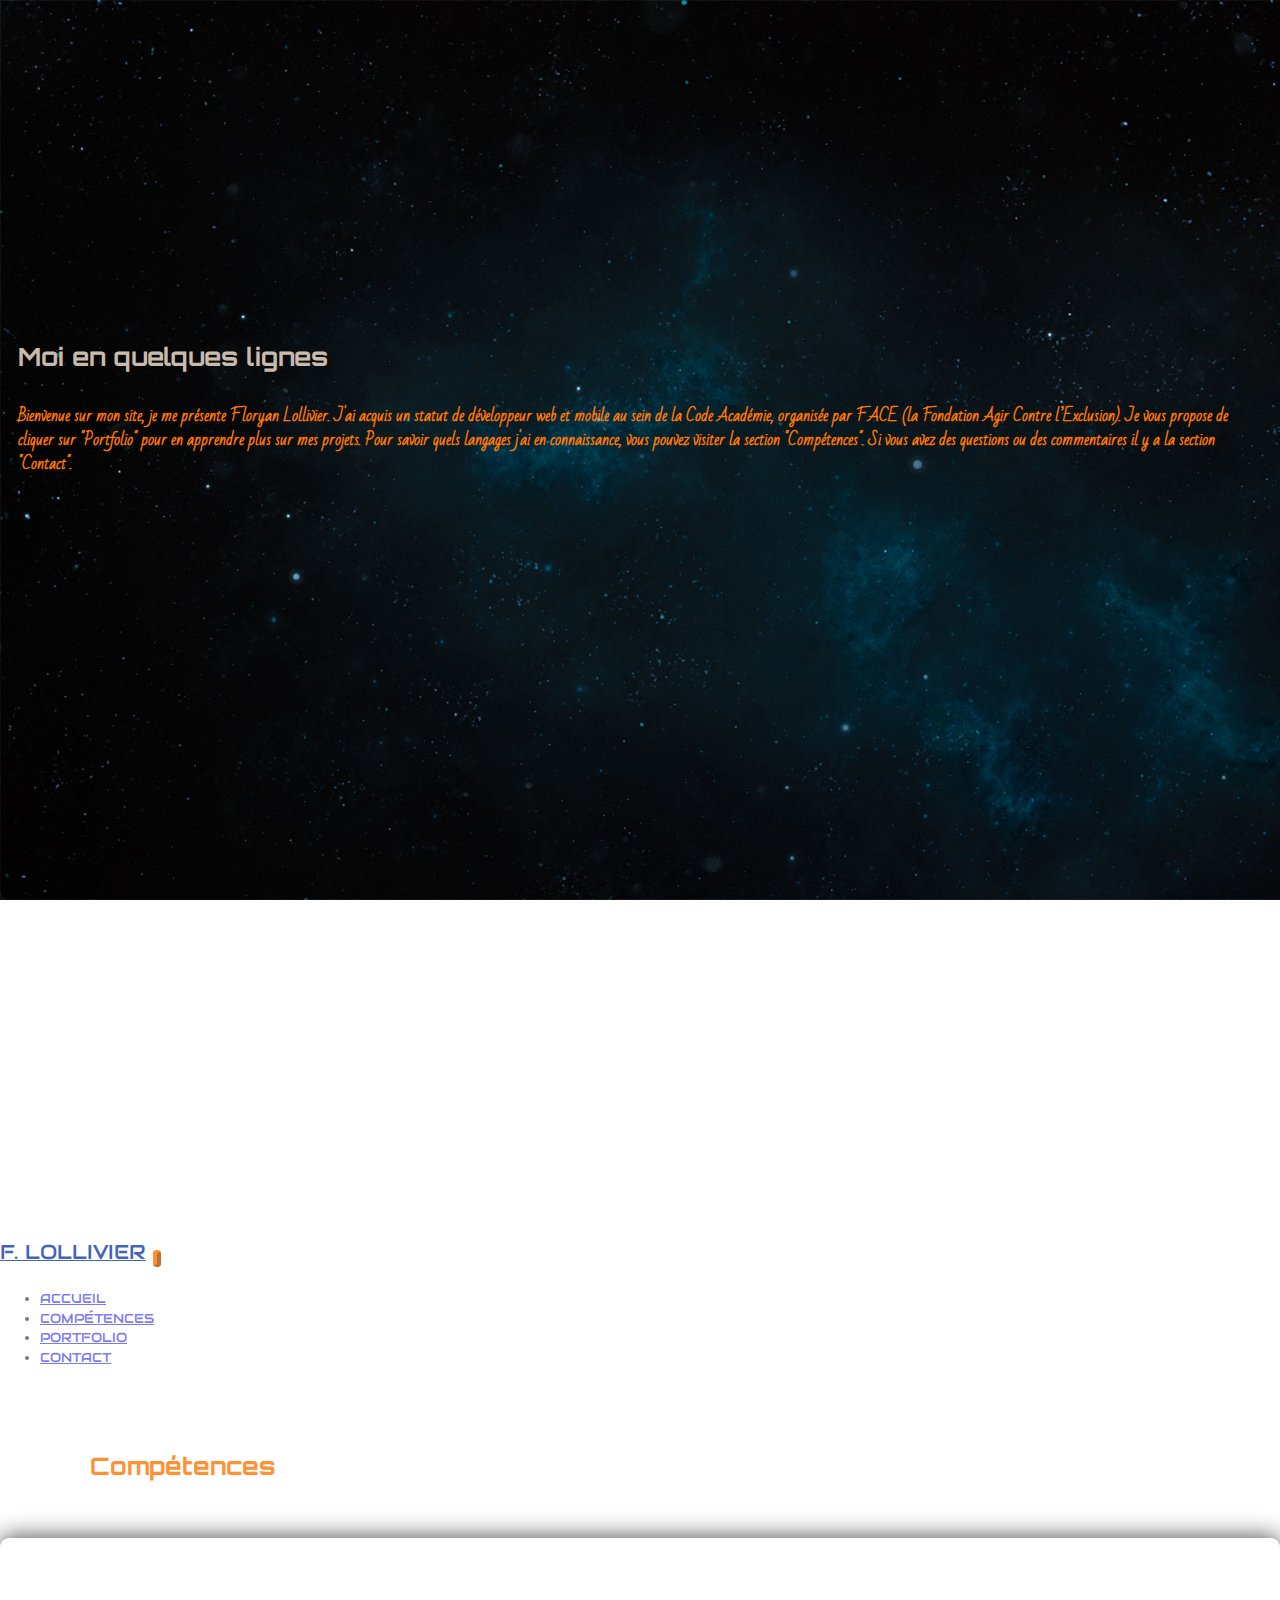
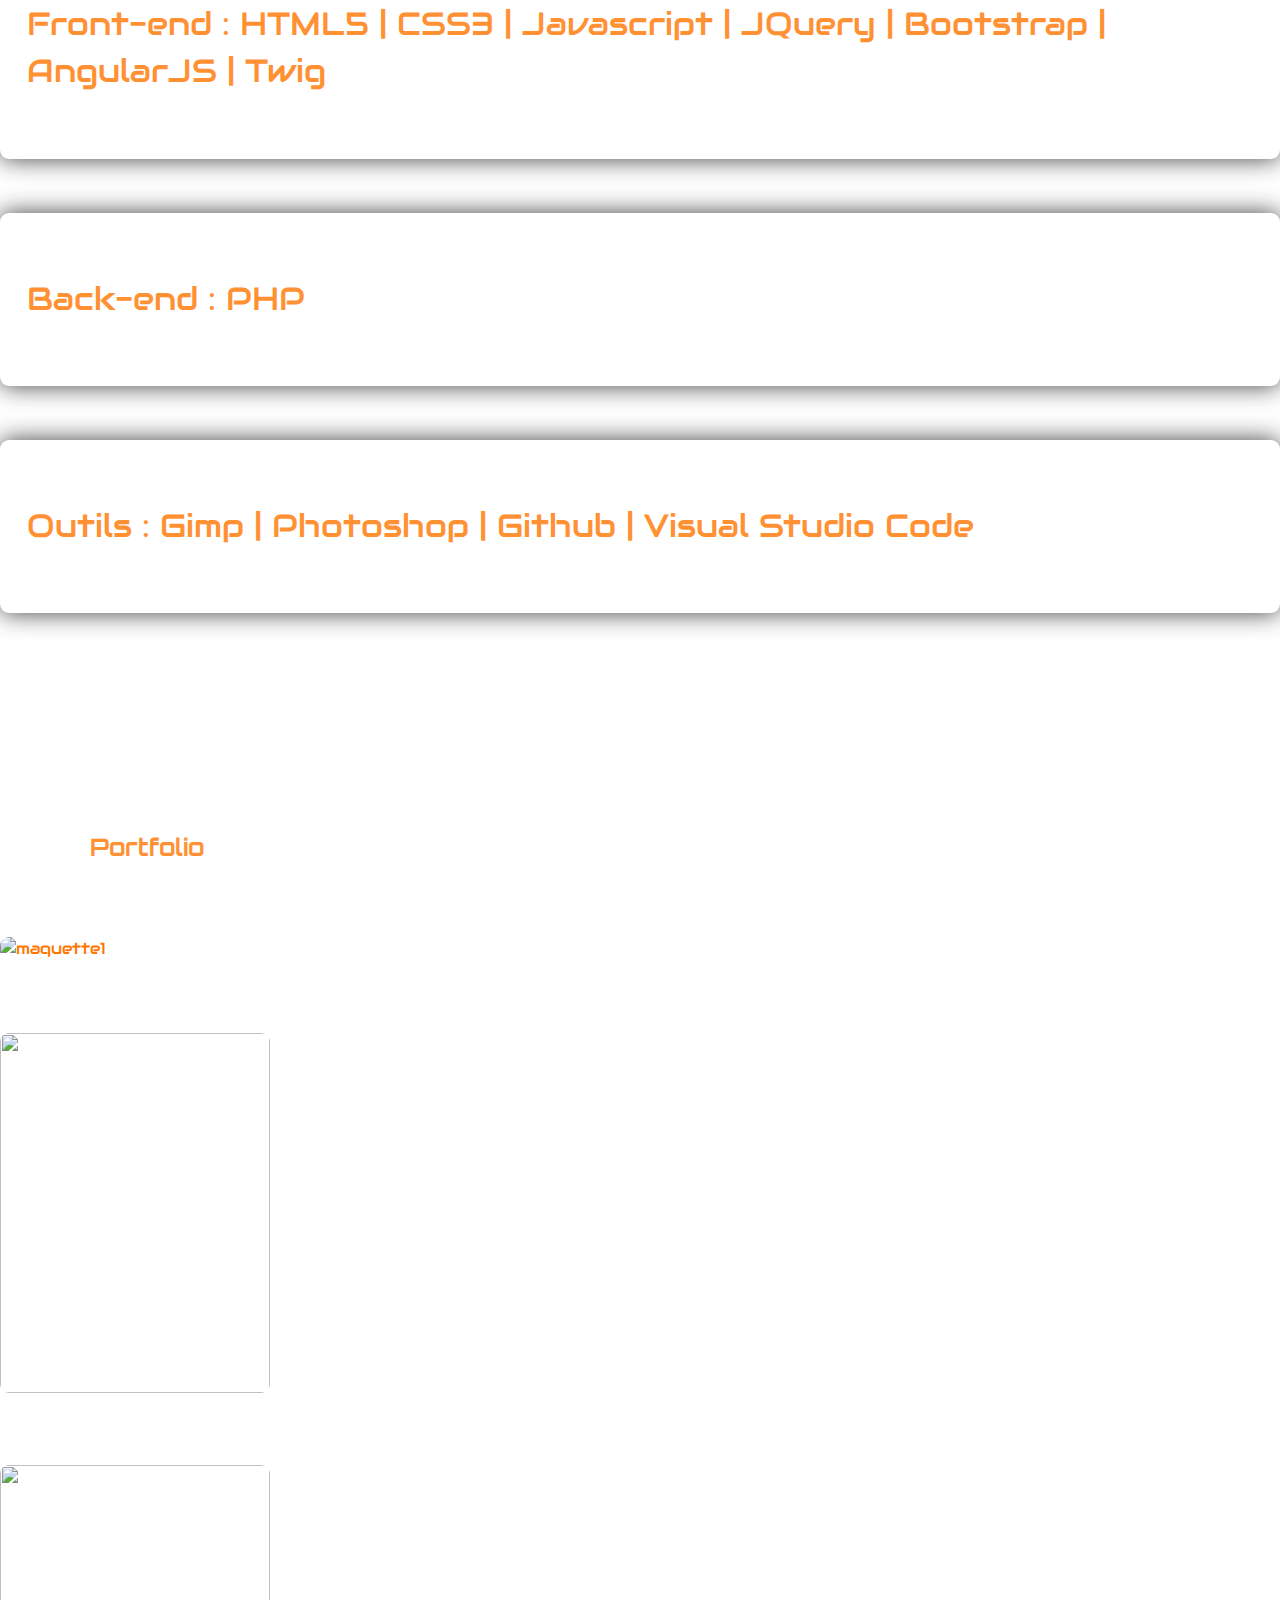
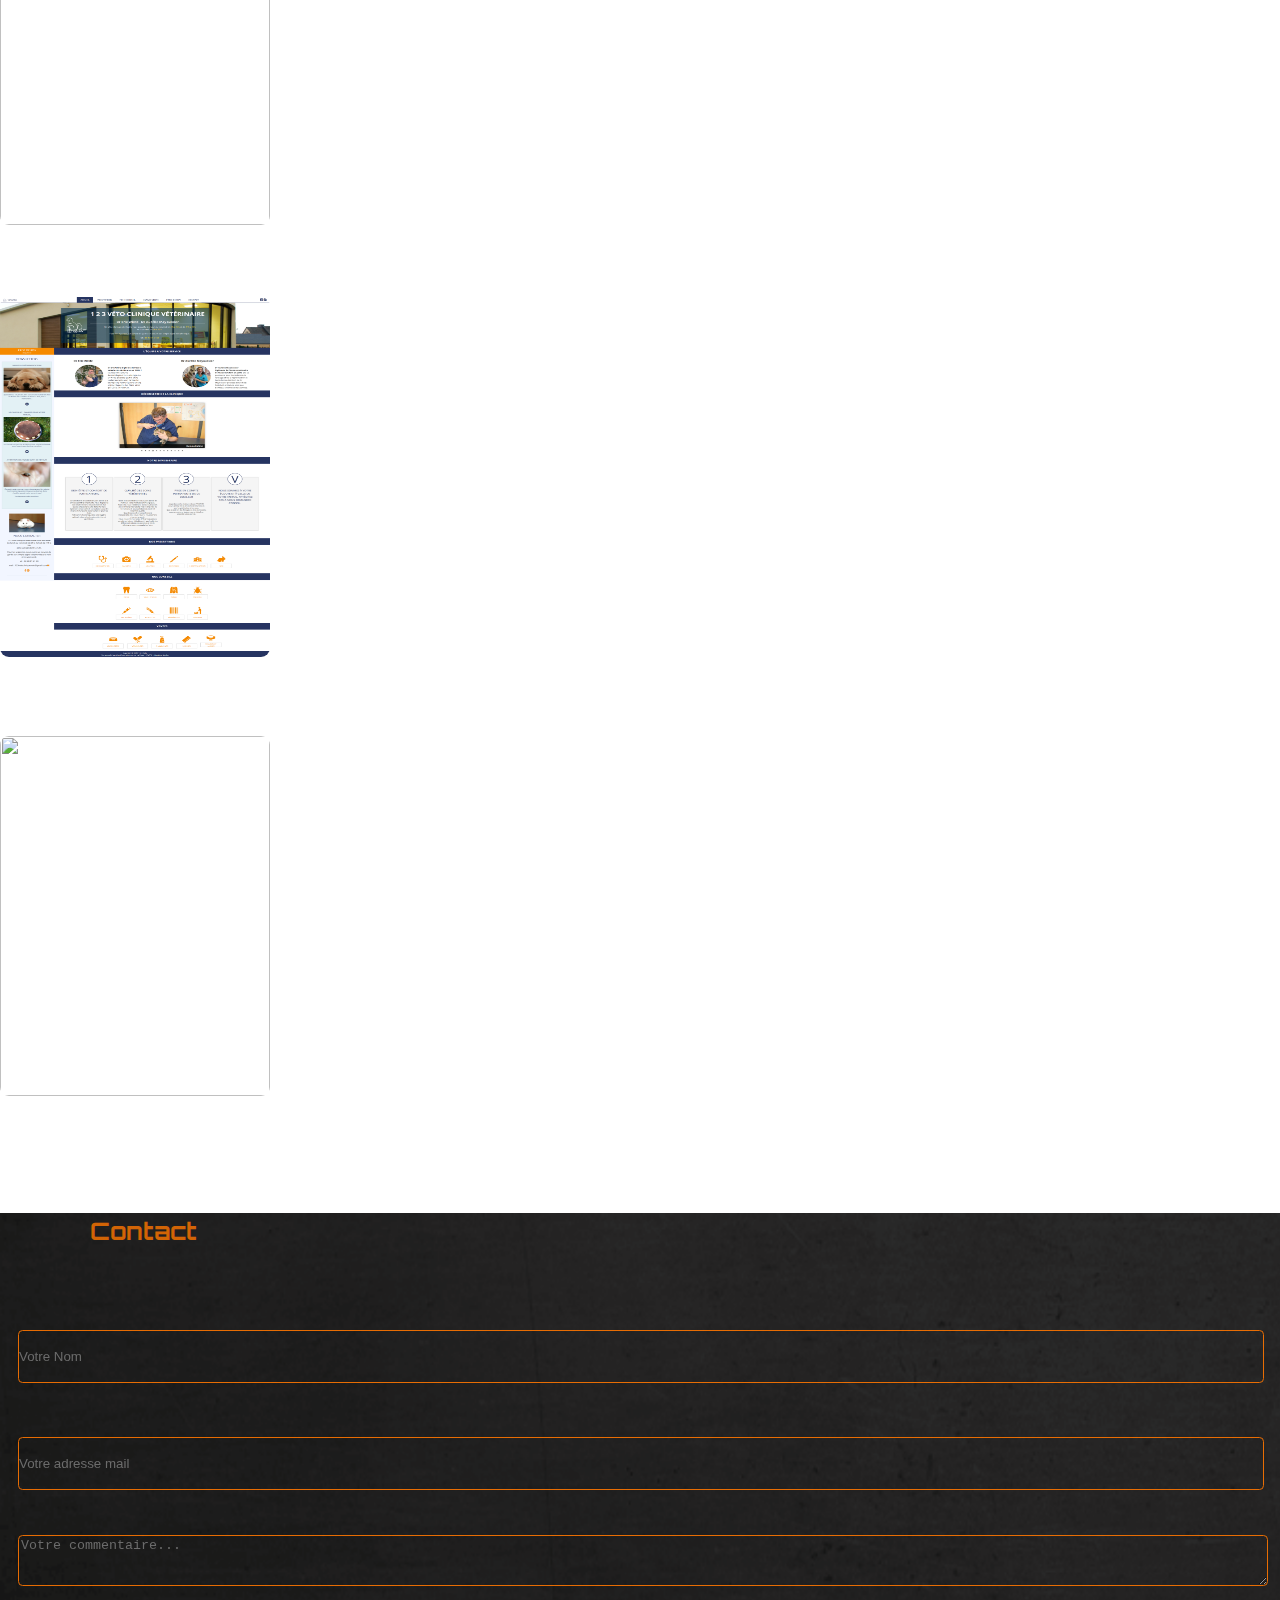
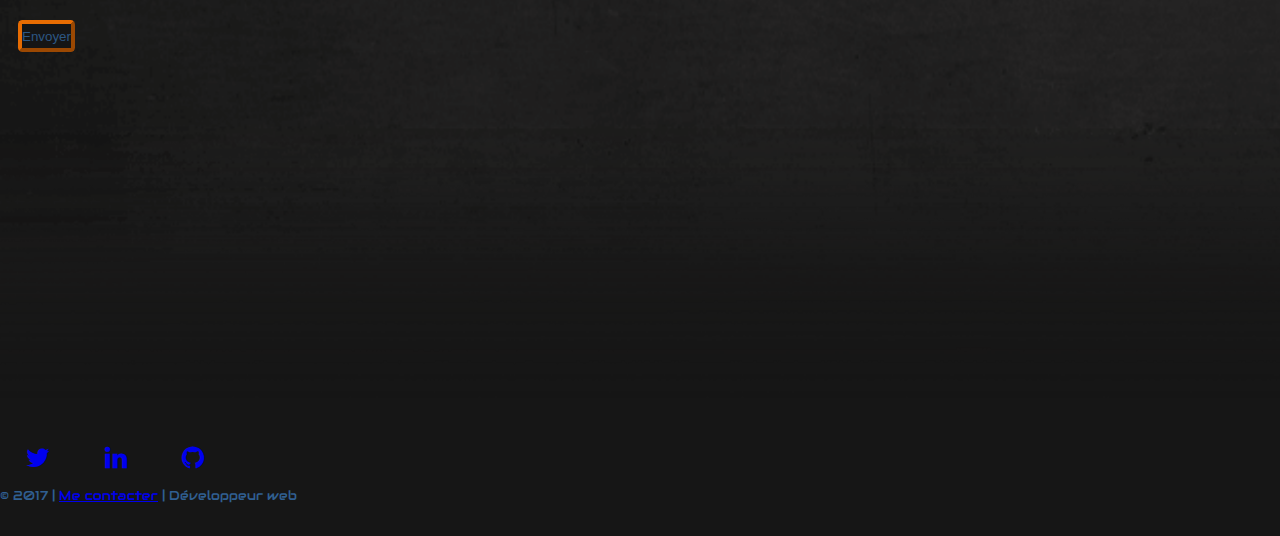
==== index.html @ 6190db91 "update file index" ====
<!DOCTYPE html>
<html>

<head>
    <title>Portfolio</title>
    <meta charset="UTF-8" />
    <link rel="stylesheet" type="text/css" href="elements/bootstrap/css/bootstrap.css" />
    <link rel="stylesheet" type="text/css" href="elements/font-awesome/css/font-awesome.min.css" />
    <link rel="stylesheet" type="text/css" href="https://fonts.googleapis.com/css?family=Audiowide|Orbitron:400,700|Bad+Script" />
    <link rel="stylesheet" type="text/css" href="style.css" />
    <!--<link rel="stylesheet" type="text/css" href="elements/css/popup.css" />-->
    <meta name="viewport" content="width=device-width, initial-scale=1.0">
</head>

<body data-offset="1">
    <header class="container-fluid" id="section1">
        <div class="col-lg-6 col-lg-push-3 col-sm-8 col-sm-push-2 text-center accueil">
            <h1>Moi en quelques lignes</h1>
            <p id="aboutme">Bienvenue sur mon site, je me présente Floryan Lollivier. J'ai acquis un statut de développeur
                web et mobile au sein de la Code Académie, organisée par FACE (la Fondation Agir Contre l’Exclusion). Je
                vous propose de cliquer sur "Portfolio" pour en apprendre plus sur mes projets. Pour savoir quels langages
                j'ai en connaissance, vous pouvez visiter la section "Compétences". Si vous avez des questions ou des
                commentaires il y a la section "Contact".</p>
        </div>
    </header>

    <div class="container-fluid text-center">
        <nav id="sticky" class="navbar navbar-fixed-top" role="navigation">
            <div class="container-fluid">
                <div class="navbar-header">
					<!--<a class="navbar-brand" href="#">
        				<img alt="" src=""></a>-->
					<a class="navbar-brand name" href="#">F. Lollivier</a>

                    <button type="button" class="navbar-toggle" data-toggle="collapse" data-target="#test1" 
					aria-expanded="false" aria-controls="#sticky">
						<span class="sr-only">Toggle navigation</span>
						<span class="icon-bar"></span>
						<span class="icon-bar"></span>
						<span class="icon-bar"></span>
                    </button>
                </div>

                <div class="sticky side nav navbar-right col-lg-6 col-lg-pull-1">
                    <ul class="nav navbar-nav navbar-right" id="test1">
                        <li class="navpadding js-section"><a href="#section1">Accueil</a></li>
                        <li class="navpadding js-section"><a href="#section2">Compétences</a></li>
                        <li class="navpadding js-section"><a href="#section3">Portfolio</a></li>
                        <li class="navpadding js-section"><a href="#section4">Contact</a></li>
                    </ul>
                </div>
            </div>
        </nav>
    </div>

    <section class="container-fluid" id="section2">
        <div class="col-lg-10 col-lg-push-1 domaine">
            <h2>Compétences</h2>
            <p id="langages">Front-end : HTML5 | CSS3 | Javascript | JQuery | Bootstrap | AngularJS | Twig</p>
            <p id="langages">Back-end : PHP</p>
            <p id="langages">Outils : Gimp | Photoshop | Github | Visual Studio Code</p>
        </div>
    </section>

    <section class="container-fluid" id="section3">
        <div class="col-lg-10 col-lg-offset-1 xp">
            <h2>Portfolio</h2>
            <div class="col-lg-10 col-lg-offset-1">
                <div>

                    <div class="col-lg-4 col-md-4 text-center">
                        <img src="elements\images\maquette1.png" class="js-popup" data-target="challenge1" id="maquette1" alt="maquette1" />

                        <!-- modal img  -->
                        <div class="js-popup-challenge1-content" style="display:none">
                            <span class="js-popup-close close">x</span>
                            <img src="elements\images\maquette1.png" data-title="test" class="folio" />
                            <div id="caption">
                                <p class="description">Voici le 1er projet que j'ai réalisé <a href="elements/portfolio/Projetcom/Projetcom.html"
                                        class="linkfolio" target="_blank">ici</a>. <br> (langages utilisés : html & css)</p>
                            </div>
                        </div>
                    </div>


                    <div class="col-lg-4 col-md-4 text-center" id="maquette2" alt="maquette2">
                        <img src="elements\images\maquette2.png" class="js-popup" data-target="challenge2" />

                        <!-- modal img  -->
                        <div class="js-popup-challenge2-content" style="display:none">
                            <span class="js-popup-close close">X</span>
                            <img src="elements\images\maquette2.png" data-title="test" class="folio" />
                            <div id="caption">
                                <p class="description">Voici le 2ème projet que j'ai réalisé <a href="elements/portfolio/Pastime/index.html" class="linkfolio"
                                        target="_blank">ici</a>. <br> (langages utilisés : html & css)</p>
                            </div>
                        </div>
                    </div>

                    <div class="col-lg-4 col-md-4 text-center" id="maquette3" alt="maquette3">
                        <img src="elements\images\maquette3.png" class="js-popup" data-target="challenge3" />

                        <!-- modal img  -->
                        <div class="js-popup-challenge3-content" style="display:none">
                            <span class="js-popup-close close">X</span>
                            <img src="elements\images\maquette3.png" data-title="test" class="folio" />
                            <div id="caption">
                                <p class="description">Voici le 3ème projet que j'ai réalisé <a href="elements/portfolio/Projet_bootstrap/index.html" class="linkfolio"
                                        target="_blank">ici</a>. <br> (langages utilisés : html/css & Bootstrap)</p>
                            </div>
                        </div>
                    </div>

                    <div class="col-lg-4 col-md-4 text-center" id="123veto" alt="123veto">
                        <img src="elements\images\123veto.png" class="js-popup" data-target="123veto" />

                        <!-- modal img  -->
                        <div class="js-popup-123veto-content" style="display:none">
                            <span class="js-popup-close close">X</span>
                            <img src="elements\images\123veto.png" data-title="test" class="folio" />
                            <div id="caption">
                                <p class="description">Voici un site internet que j'ai réalisé avec d'autres développeurs pour des 
                                    clients vétérinaires <a href="http://123-veto.fr/" class="linkfolio" target="_blank">ici</a>. 
                                    <br> (langages utilisés : wordpress & php)</p>
                            </div>
                        </div>
                    </div>

                    <div class="col-lg-4 col-md-4 text-center" id="Elite-dangerous" alt="Elite-dangerous">
                        <img src="elements\images\ED2_maquette1.png" class="js-popup" data-target="Elite-dangerous" />

                        <!-- modal img  -->
                        <div class="js-popup-Elite-dangerous-content" style="display:none">
                            <span class="js-popup-close close">X</span>
                            <img src="elements\images\ED2_maquette1.png" data-title="test" class="folio" />
                            <div id="caption">
                                <p class="description">Voici le 4ème projet que j'ai réalisé <a href="elements/portfolio/Elite-dangerous/index.html" class="linkfolio" target="_blank">ici</a>. 
                                    <br> (langages utilisés : html/css & Bootstrap)</p>
                            </div>
                        </div>
                    </div>
                </div>
    </section>

    <section class="container-fluid" id="section4">
        <div class="col-lg-10 col-lg-push-1 contact">
            <h2>Contact</h2>

            <!-- formulaire -->
            <form method="post" action="contact.php" class="col-lg-6 col-lg-push-3 col-sm-8 col-sm-push-2">
                <input type="text" name="nom" id="nom" placeholder="Votre Nom " size="15" maxlength="10" class="text-center col-sm-10 col-sm-push-1" required />
                <!--<input type="text" name="prenom" id="prenom" placeholder="Votre Prénom" size="15" maxlength="10" class="text-center col-sm-10 col-sm-push-1" required />-->
                <input type="email" name="email" placeholder="Votre adresse mail" size="18" maxlength="30" class="text-center col-sm-10 col-sm-push-1" required />
                <textarea name="message" placeholder="Votre commentaire..." rows="3" cols="20" class="col-sm-10 col-sm-push-1" required ></textarea>
                <button type="submit" class="btnsend col-lg-4 col-lg-push-4 col-sm-4 col-sm-push-4">Envoyer</button>
            </form>
        </div>
    </section>

    <footer class="container-fluid">
        <div class="col-lg-12">
            <p class="text-center">
                <a href="https://twitter.com/floryanlollivi1"><i class="fa fa-twitter fa-2x icon-so" aria-hidden="true"></i></a> 
                <a href="https://fr.linkedin.com/in/floryan-lollivier-2a4248122"><i class="fa fa-linkedin fa-2x icon-so" aria-hidden="true"></i></a>
                <a href="https://github.com/FloryanL"><i class="fa fa-github fa-2x icon-so" aria-hidden="true"></i></a> </p>
            <p class="credits text-center">
                © 2017 | <a href="mailto:?to=floryan.lollivier@gmail.com" >Me contacter</a> | Développeur web</p>
        </div>
    </footer>

</body>

    <script type="text/javascript" src="elements/bootstrap/js/jquery-3.1.0.min.js"></script>
    <script type="text/javascript" src="elements/js/lib/jquery-ui.min.js"></script>
    <!--<script type="text/javascript" src="elements/js/lib/jquery.popup.min.js"></script>-->
    <script type="text/javascript" src="elements/js/script.js"></script>

</html>
---- style.css ----
/* color: #123EAB; #FF7600; #FFD500;

font-family: 'Orbitron', sans-serif;
font-family: 'Audiowide', cursive;
font-family: 'Courgette', cursive; */

body {
    margin: 0;
    font-family: 'Audiowide', 'cursive';
    line-height: 1.5;
    background-image: url(elements/images/section-bg.png);
    background-size: cover;
    background-repeat:no-repeat;
    background-attachment: fixed;
}


/* ================================== */
/* ======= section Accueil ========== */
/* ================================== */

header {
    color: #C9BBAB;
    height: 100vh;
}
.accueil {
    margin-top: 15em;
    padding: 0vh 2vh 2vh;
    font-size: 2.5vh;
    font-weight: 800;
    border-radius: 5vh;
}
#aboutme {
    font-family: 'Bad Script', sans-serif;
    font-size: 2.5vh;
    color: #FF7600;
}
h1 {
    font-family: 'Audiowide', 'cursive';
    padding-bottom: 0.5em;
}
h2 {
    font-family: 'Orbitron', sans-serif;
    font-weight: bold;
    color: #FF7600;
    opacity: 0.8;
    padding-left: 10vh;
    margin: 9vh 0 4vh;
}

/* ================================== */
/* ============= navbar ============= */
/* ================================== */
.name {
    color: #123EAB;
}
.name:hover {
    color: #FFD500;
}
.navpadding {
    padding-right: 50px;
}
#sticky {
    text-transform: uppercase;
    background: transparent;
    font-size: 2.2vh;
    opacity: 0.8;
}
.nav > li > a:hover, .nav > li > a:focus {
    background: transparent;
    color: #FFD500;
}
.icon-bar {
    background: #123EAB;
}
button:active {
    background: #FFD500 !important;
}
.container-fluid > .navbar-collapse:active {
    /*display: block;*/
    color: #123EAB;
    background: #202020;
    opacity: 0.8;
}

/* ================================== */
/* ======= section compétences ====== */
/* ================================== */

#section2 {
    background-image: url(elements/images/background1.png);
    background-repeat:no-repeat;
    background-size: cover;
    color: #FF7600;
}
#langages {
    padding: 7vh 3vh;
    margin-top: 6vh;
    font-family: 'Audiowide', 'cursive';
    font-size: 3.5vh;
    background-image: url(elements/images/background2.png);
    background-repeat:no-repeat;
    background-size: 100% 100%;
    box-shadow: 0 0 25px #111;
    -webkit-box-shadow: 0 0 25px #111;
    -moz-box-shadow: 0 0 25px #111;
    opacity: 0.8;
    border-radius: 1vh;
}
.domaine {
    height: 100vh;
}

/* ================================== */
/* ======= section portfolio ======== */
/* ================================== */

#section3 {
    /*background-image: url(elements/images/background1.png);
    background-repeat:no-repeat;
    background-size: cover;*/
    color: #FF7600;
}
.xp {
    min-height: 100vh;
}
img {
    background-repeat: no-repeat;
    height: 40vh;
    width: 30vh;
    border-radius: 1vh;
    margin: 4vh 0;
}
.description {
    padding: 1vh;
    font-size: 2vh;
    border: 0.5vh outset #202020;
    border-radius: 0.5vh;
    color: #FF7600;
    background: #202020;
    opacity: 0.8;
}
.linkfolio:hover {
    text-decoration: none;
    color: #FFD500;
}

.js-popup {
    cursor: pointer;
    transition: 0.3s;
}
.js-popup:hover {
    opacity: 0.6;
}

.js-popup-challenge1-content {
    display: none; 
    position: fixed; 
    z-index: 1; 
    padding-top: 15vh; 
    left: 0;
    top: 0;
    width: 100%; 
    height: 100%; 
    overflow: auto; 
    background-color: rgba(0,0,0,0.9); /*color & opacité */
}

.js-popup-challenge2-content {
    display: none; 
    position: fixed; 
    z-index: 1; 
    padding-top: 15vh; 
    left: 0;
    top: 0;
    width: 100%; 
    height: 100%; 
    overflow: auto; 
    background-color: rgba(0,0,0,0.9); 
}

.js-popup-challenge3-content {
    display: none; 
    position: fixed; 
    z-index: 1; 
    padding-top: 15vh; 
    left: 0;
    top: 0;
    width: 100%; 
    height: 100%; 
    overflow: auto; 
    background-color: rgba(0,0,0,0.9); 
}

.js-popup-123veto-content {
    display: none; 
    position: fixed; 
    z-index: 1; 
    padding-top: 15vh; 
    left: 0;
    top: 0;
    width: 100%; 
    height: 100%; 
    overflow: auto; 
    background-color: rgba(0,0,0,0.9); 
}

.js-popup-Elite-dangerous-content {
    display: none; 
    position: fixed; 
    z-index: 1; 
    padding-top: 15vh; 
    left: 0;
    top: 0;
    width: 100%; 
    height: 100%; 
    overflow: auto; 
    background-color: rgba(0,0,0,0.9); 
}

/* Modal folio */
.folio {
    margin: auto;
    display: block;
    height: 65vh;
    width: auto;
    border-radius: 0.5vh;
}
/* Caption of Modal Image */
#caption {
    margin: auto;
    display: block;
    width: 80%;
    max-width: 700px;
    text-align: center;
    color: #ccc;
    padding: 10px 0;
    height: 150px;
}

/* Animation */
.folio, #caption {
    -webkit-animation-name: zoom;
    -webkit-animation-duration: 0.6s;
    animation-name: zoom;
    animation-duration: 0.6s;
}
@-webkit-keyframes zoom {
    from {-webkit-transform:scale(0)}
    to {-webkit-transform:scale(1)}
}
@keyframes zoom {
    from {transform:scale(0)}
    to {transform:scale(1)}
}

.close {
    color: #FF7600;
    position: absolute;
    top: 10vh;
    right: 10vh;
    font-size: 5vh;
    font-weight: bold;
    transition: 0.3s;
    opacity: inherit;
}
.close:hover, .close:focus {
    color: #FFD500;
    text-decoration: none;
    cursor: pointer;
    opacity: inherit;
}

/* ================================== */
/* ======= section contact ========== */
/* ================================== */

#section4 {
    background-color: #161616;
    background-image: url(elements/images/large-bg.png);
    background-repeat:no-repeat;
    background-size: cover;
}
.contact {
    height: 89vh;
}
form {
    color: azure;
    margin: 3vh auto 0;
    opacity: 0.9;
    border-radius: 2.5vh;
    padding: 2vh;
    font-size: 2vh;
}
input {
    width: 100%;
    margin: 3vh 0;
    padding: 2vh 0;
    border-radius: 0.5vh;
    background: transparent;
    color: #FFD500;
    border: #FF7600 solid 1px;
}
textarea {
    width: 100%;
    margin: 2vh 0;
    border-radius: 0.5vh;
    background: transparent;
    color: #FFD500;
    border: #FF7600 solid 1px;
}

button {
    background: #161616;
    color: #305F91;
    border: #FF7600 outset 0.5vh;
    border-radius: 0.5vh;
    margin: 1vh 0;
    padding: 0.5vh 0;
}

/* ================================== */
/* ============= footer ============= */
/* ================================== */

footer {
    background: #161616;
    color: #305F91;
    font-size: 13px;
    height: 4%;
    padding: 2vh 0;
}
footer a:hover {
    color: #FFD500;
    text-decoration: none;
}
.icon-so {
    margin: 0 2%;
}

/* ================================== */
/* ======== media queries =========== */
/* ================================== */

@media only screen and (max-width: 425px) {

   /* .navbar-toggle {
        position: relative;
        float: right;
        padding: 9px 10px;
        margin-top: 8px;
        margin-right: 15px;
        margin-bottom: 8px;
        background-color: transparent;
        background-image: none;
        border: 1px solid transparent;
        border-radius: 4px;
    }
    #name {
         float: left;
         padding-left: 2vh;
    }
    #menu {
        visibility: hidden;
    }*/
    .folio {
        max-height: 40vh;
        margin-top: 14vh;
    }
    .close {
        color: #FF7600;
        top: 80vh;
        right: 3vh;
    }   
    #section4 {
        background-image: url(elements/images/numerique_emploi.png);
        background-repeat:no-repeat;
        background-size: cover;
        margin-bottom: -7vh;
    }
    button {
        margin: 1vh 14vh;
    }
    footer {
        background: #222222;
        color: #305F91;
        font-size: 2vh;
        height: 14vh;
        padding: 1.5vh 0;
    }
 }

/*
@media only screen and (max-width: 430px) and (max-width: 1024px) {
    footer {
        min-height: 6vh !important;
    }
 }*/ 

@media only screen and (min-width : 1280px) and (max-width : 1824px) {

    .nav {
        text-transform: uppercase;
        font-size: 13px;
        opacity: 0.8;
    }
	#aboutme {
        font-family: 'Bad Script', sans-serif;
        font-size: 16px;
        color: #FF7600;
    }
    h1 {
        font-family: 'Orbitron', sans-serif;
        padding-bottom: 0.5em;
        font-size: 25px;
    }
    
}
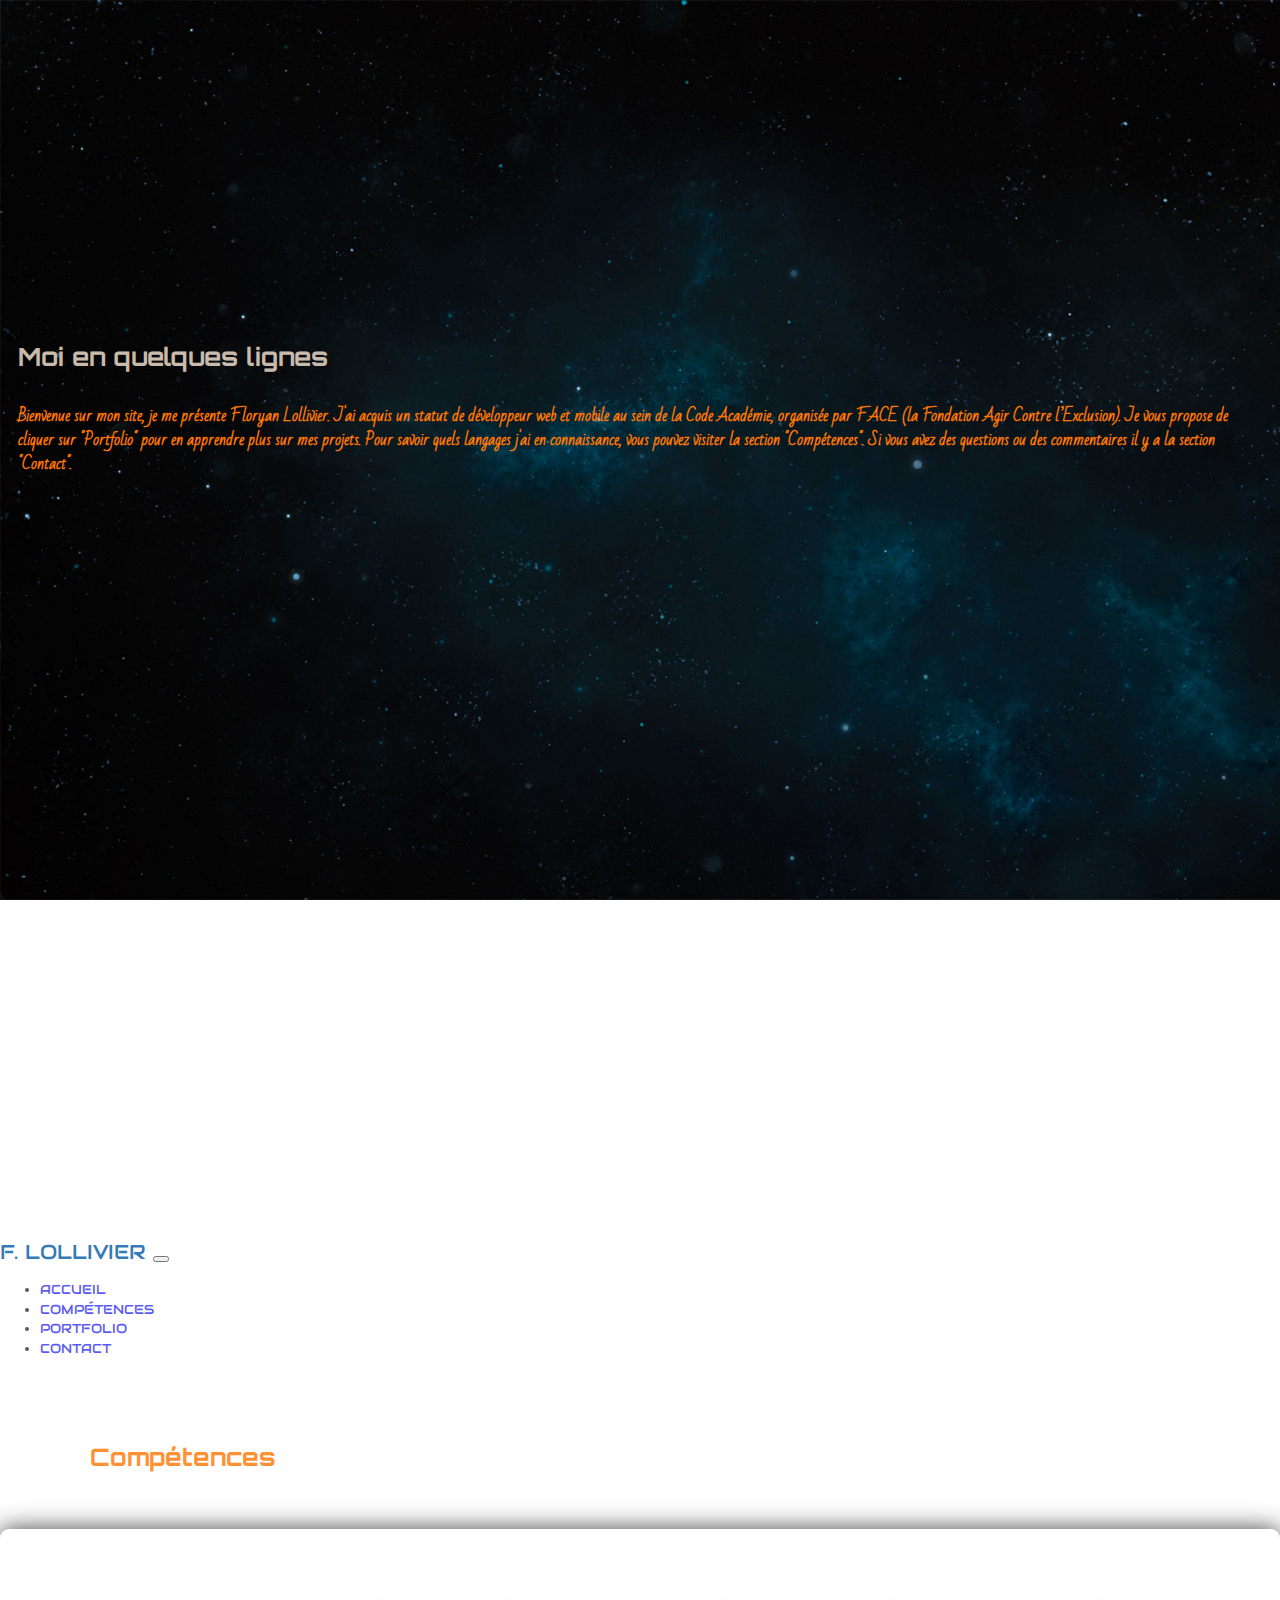
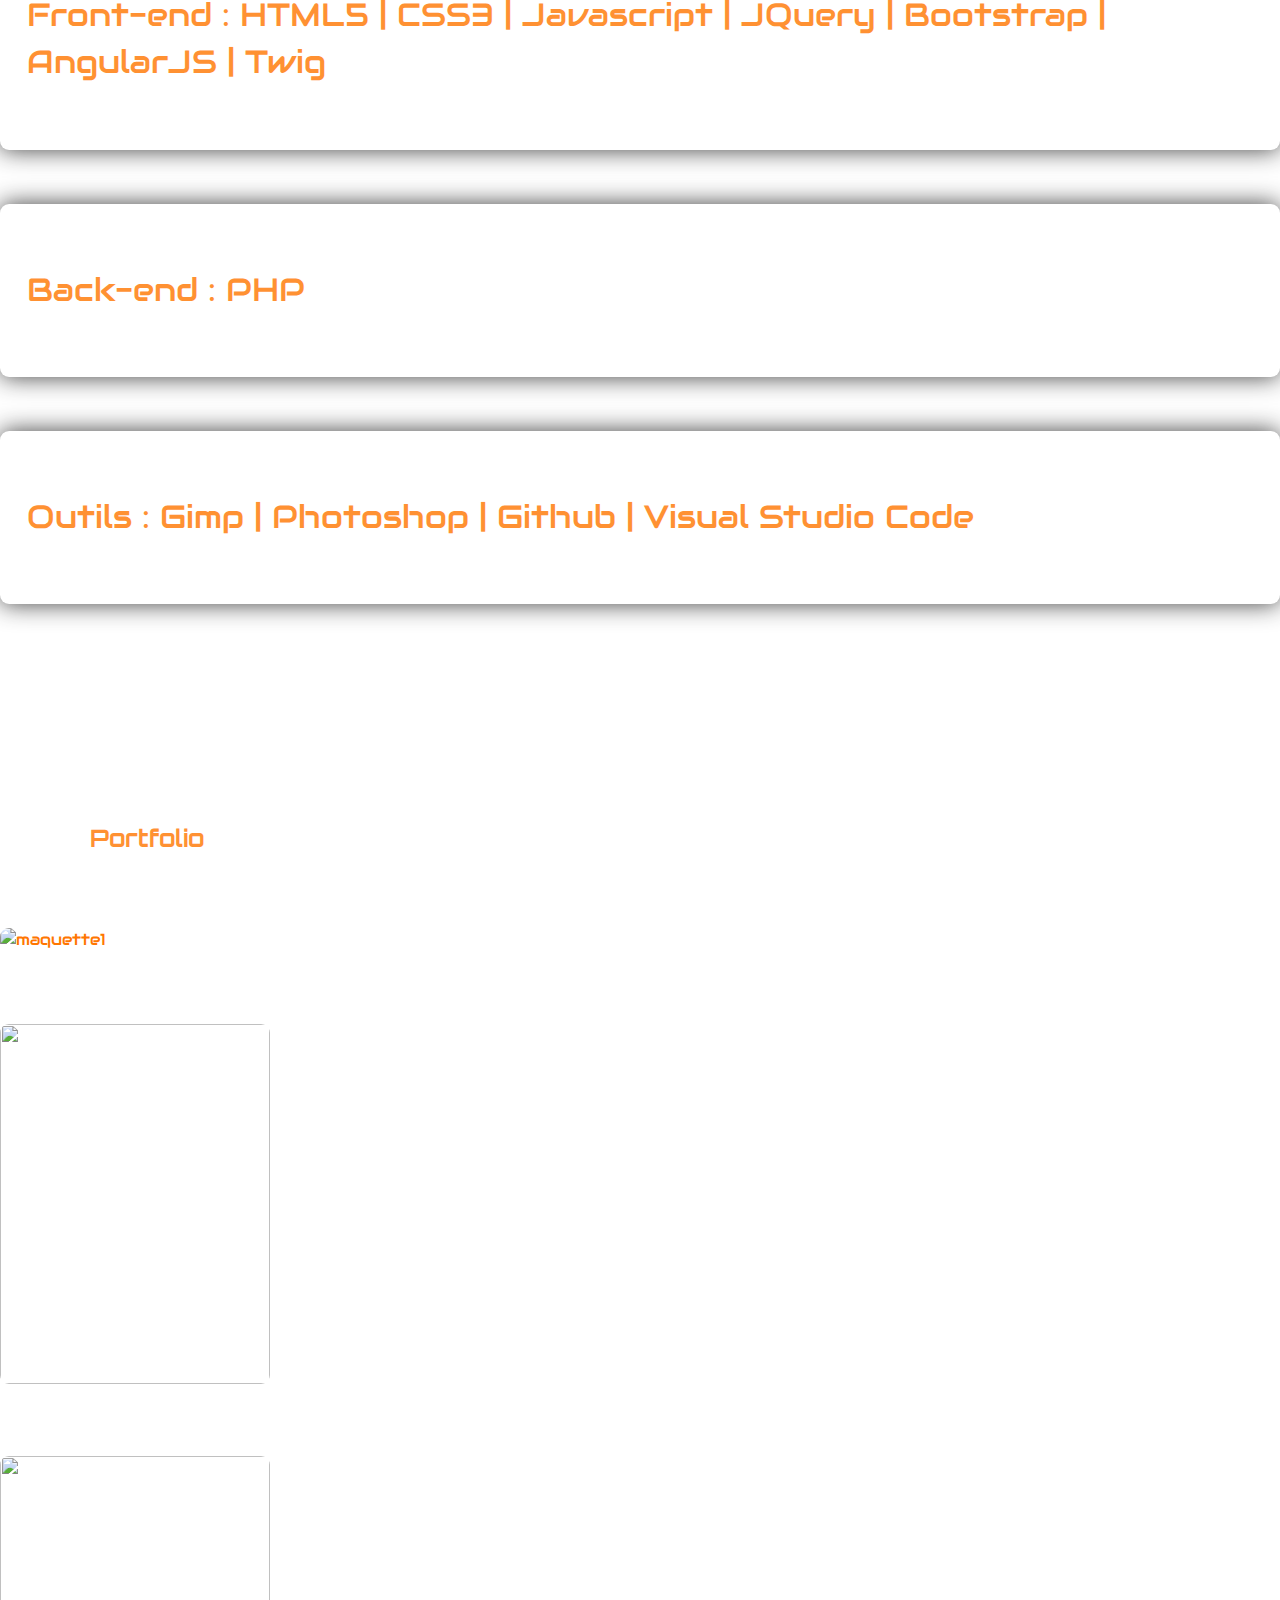
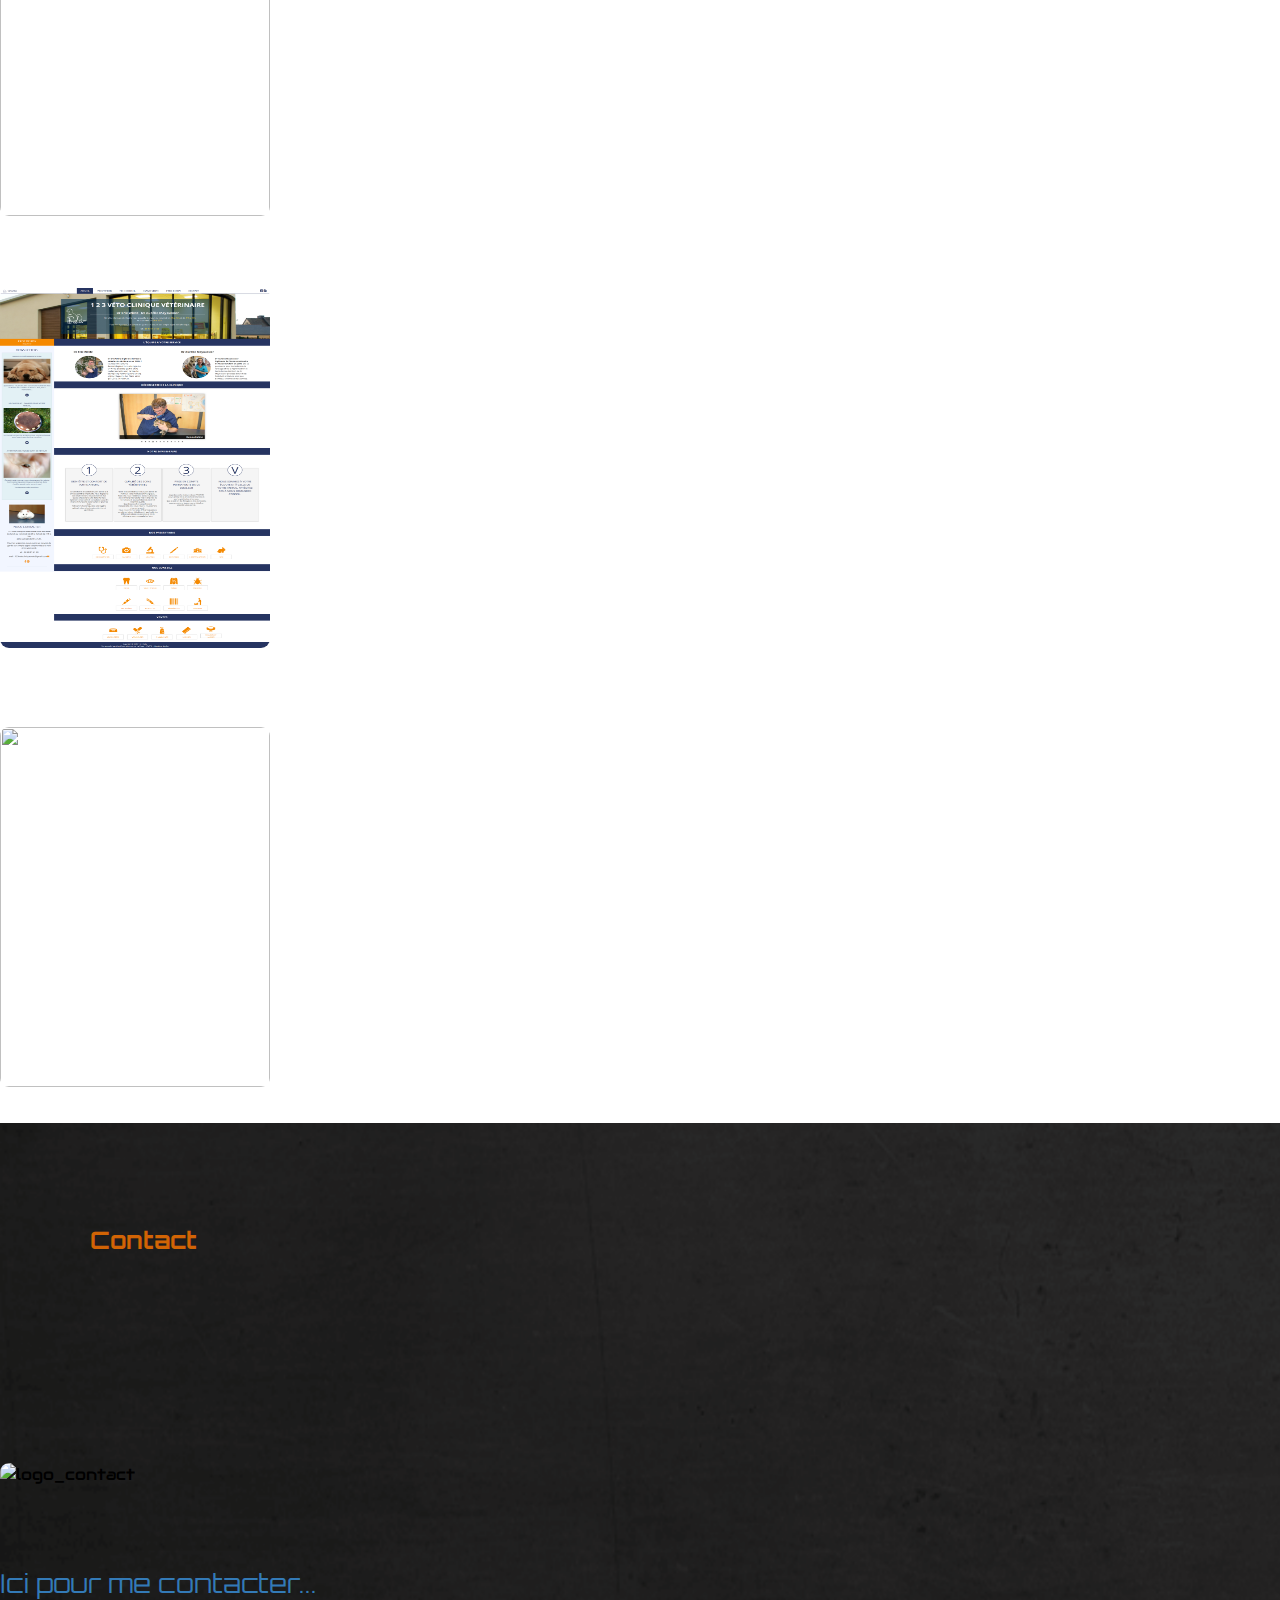
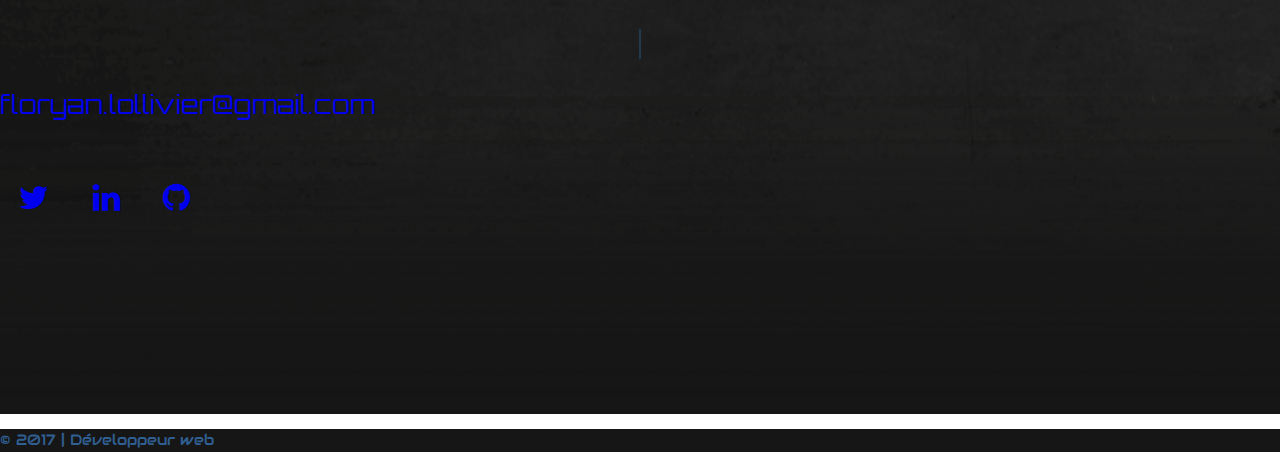
==== commit 745c4f99: "update show/hide nav for media phone ok" ====
--- a/index.html
+++ b/index.html
@@ -32,8 +32,7 @@
         				<img alt="" src=""></a>-->
 					<a class="navbar-brand name" href="#">F. Lollivier</a>
 
-                    <button type="button" class="navbar-toggle" data-toggle="collapse" data-target="#test1" 
-					aria-expanded="false" aria-controls="#sticky">
+                    <button type="button" class="navbar-toggle" data-toggle="collapse" data-target="#test1" aria-expanded="false" aria-controls="#sticky" onclick="navisib('shownav');">
 						<span class="sr-only">Toggle navigation</span>
 						<span class="icon-bar"></span>
 						<span class="icon-bar"></span>
@@ -41,8 +40,8 @@
                     </button>
                 </div>
 
-                <div class="sticky side nav navbar-right col-lg-6 col-lg-pull-1">
-                    <ul class="nav navbar-nav navbar-right" id="test1">
+                <div class="sticky side nav navbar-right col-lg-6 col-lg-pull-1" id="shownav">
+                    <ul class="nav navbar-nav navbar-right menu" id="test1">
                         <li class="navpadding js-section"><a href="#section1">Accueil</a></li>
                         <li class="navpadding js-section"><a href="#section2">Compétences</a></li>
                         <li class="navpadding js-section"><a href="#section3">Portfolio</a></li>
@@ -64,11 +63,10 @@
 
     <section class="container-fluid" id="section3">
         <div class="col-lg-10 col-lg-offset-1 xp">
-            <h2>Portfolio</h2>
+            <h2 class="col-xs-10 col-xs-push-1">Portfolio</h2>
             <div class="col-lg-10 col-lg-offset-1">
                 <div>
-
-                    <div class="col-lg-4 col-md-4 text-center">
+                    <div class="col-lg-4 col-md-4 text-center gal_project">
                         <img src="elements\images\maquette1.png" class="js-popup" data-target="challenge1" id="maquette1" alt="maquette1" />
 
                         <!-- modal img  -->
@@ -81,7 +79,6 @@
                             </div>
                         </div>
                     </div>
-
 
                     <div class="col-lg-4 col-md-4 text-center" id="maquette2" alt="maquette2">
                         <img src="elements\images\maquette2.png" class="js-popup" data-target="challenge2" />
@@ -144,27 +141,30 @@
 
     <section class="container-fluid" id="section4">
         <div class="col-lg-10 col-lg-push-1 contact">
-            <h2>Contact</h2>
-
-            <!-- formulaire -->
+            <h2 class="col-xs-10 col-xs-push-1">Contact</h2>
+                <div class="block_contact text-center">
+                    <img src="elements\images\logo contact.png" alt="logo_contact" class="col-lg-4 col-lg-pull-5 contact_satellite">
+                    <p class="contactme">Ici pour me contacter...</p>
+                    <span class="vertical-line"></span>
+                    <p class="contactme"><a href="mailto:?to=floryan.lollivier@gmail.com" >floryan.lollivier@gmail.com</a></p>
+                    <p><a href="https://twitter.com/floryanlollivi1"><i class="fa fa-twitter fa-2x icon-so" aria-hidden="true"></i></a> 
+                        <a href="https://fr.linkedin.com/in/floryan-lollivier-2a4248122"><i class="fa fa-linkedin fa-2x icon-so" aria-hidden="true"></i></a>
+                        <a href="https://github.com/FloryanL"><i class="fa fa-github fa-2x icon-so" aria-hidden="true"></i></a>
+                    </p>
+                </div>
+            <!-- formulaire 
             <form method="post" action="contact.php" class="col-lg-6 col-lg-push-3 col-sm-8 col-sm-push-2">
                 <input type="text" name="nom" id="nom" placeholder="Votre Nom " size="15" maxlength="10" class="text-center col-sm-10 col-sm-push-1" required />
-                <!--<input type="text" name="prenom" id="prenom" placeholder="Votre Prénom" size="15" maxlength="10" class="text-center col-sm-10 col-sm-push-1" required />-->
                 <input type="email" name="email" placeholder="Votre adresse mail" size="18" maxlength="30" class="text-center col-sm-10 col-sm-push-1" required />
                 <textarea name="message" placeholder="Votre commentaire..." rows="3" cols="20" class="col-sm-10 col-sm-push-1" required ></textarea>
                 <button type="submit" class="btnsend col-lg-4 col-lg-push-4 col-sm-4 col-sm-push-4">Envoyer</button>
-            </form>
+            </form> -->
         </div>
     </section>
 
     <footer class="container-fluid">
         <div class="col-lg-12">
-            <p class="text-center">
-                <a href="https://twitter.com/floryanlollivi1"><i class="fa fa-twitter fa-2x icon-so" aria-hidden="true"></i></a> 
-                <a href="https://fr.linkedin.com/in/floryan-lollivier-2a4248122"><i class="fa fa-linkedin fa-2x icon-so" aria-hidden="true"></i></a>
-                <a href="https://github.com/FloryanL"><i class="fa fa-github fa-2x icon-so" aria-hidden="true"></i></a> </p>
-            <p class="credits text-center">
-                © 2017 | <a href="mailto:?to=floryan.lollivier@gmail.com" >Me contacter</a> | Développeur web</p>
+            <p class="credits text-center"> © 2017 | Développeur web</p>
         </div>
     </footer>
 
--- a/style.css
+++ b/style.css
@@ -1,8 +1,9 @@
-/* color: #123EAB; #FF7600; #FFD500;
+/* color: #337ab7; #FF7600; #DAA520; 
 
 font-family: 'Orbitron', sans-serif;
 font-family: 'Audiowide', cursive;
-font-family: 'Courgette', cursive; */
+font-family: 'Courgette', cursive;
+font-family: 'Bad Script', sans-serif; */
 
 body {
     margin: 0;
@@ -13,7 +14,9 @@
     background-repeat:no-repeat;
     background-attachment: fixed;
 }
-
+a, a:active, a:focus {
+    text-decoration: none;
+}
 
 /* ================================== */
 /* ======= section Accueil ========== */
@@ -52,10 +55,10 @@
 /* ============= navbar ============= */
 /* ================================== */
 .name {
-    color: #123EAB;
+    color: #337ab7;
 }
 .name:hover {
-    color: #FFD500;
+    color: #DAA520;
 }
 .navpadding {
     padding-right: 50px;
@@ -64,21 +67,21 @@
     text-transform: uppercase;
     background: transparent;
     font-size: 2.2vh;
-    opacity: 0.8;
+    /*opacity: 0.8;*/
 }
 .nav > li > a:hover, .nav > li > a:focus {
     background: transparent;
-    color: #FFD500;
+    color: #DAA520;
 }
 .icon-bar {
-    background: #123EAB;
+    background: #337ab7;
 }
 button:active {
-    background: #FFD500 !important;
+    background: #DAA520 !important;
 }
 .container-fluid > .navbar-collapse:active {
     /*display: block;*/
-    color: #123EAB;
+    color: #337ab7;
     background: #202020;
     opacity: 0.8;
 }
@@ -121,6 +124,9 @@
     background-size: cover;*/
     color: #FF7600;
 }
+/*.gal_project {
+    max-height: 5vh;
+}*/
 .xp {
     min-height: 100vh;
 }
@@ -142,7 +148,7 @@
 }
 .linkfolio:hover {
     text-decoration: none;
-    color: #FFD500;
+    color: #DAA520;
 }
 
 .js-popup {
@@ -152,7 +158,6 @@
 .js-popup:hover {
     opacity: 0.6;
 }
-
 .js-popup-challenge1-content {
     display: none; 
     position: fixed; 
@@ -165,7 +170,6 @@
     overflow: auto; 
     background-color: rgba(0,0,0,0.9); /*color & opacité */
 }
-
 .js-popup-challenge2-content {
     display: none; 
     position: fixed; 
@@ -178,7 +182,6 @@
     overflow: auto; 
     background-color: rgba(0,0,0,0.9); 
 }
-
 .js-popup-challenge3-content {
     display: none; 
     position: fixed; 
@@ -191,7 +194,6 @@
     overflow: auto; 
     background-color: rgba(0,0,0,0.9); 
 }
-
 .js-popup-123veto-content {
     display: none; 
     position: fixed; 
@@ -204,7 +206,6 @@
     overflow: auto; 
     background-color: rgba(0,0,0,0.9); 
 }
-
 .js-popup-Elite-dangerous-content {
     display: none; 
     position: fixed; 
@@ -217,7 +218,6 @@
     overflow: auto; 
     background-color: rgba(0,0,0,0.9); 
 }
-
 /* Modal folio */
 .folio {
     margin: auto;
@@ -226,6 +226,7 @@
     width: auto;
     border-radius: 0.5vh;
 }
+
 /* Caption of Modal Image */
 #caption {
     margin: auto;
@@ -265,7 +266,7 @@
     opacity: inherit;
 }
 .close:hover, .close:focus {
-    color: #FFD500;
+    color: #DAA520;
     text-decoration: none;
     cursor: pointer;
     opacity: inherit;
@@ -278,12 +279,47 @@
 #section4 {
     background-color: #161616;
     background-image: url(elements/images/large-bg.png);
-    background-repeat:no-repeat;
+    background-repeat: no-repeat;
     background-size: cover;
 }
 .contact {
-    height: 89vh;
-}
+    padding-top: 2vh;
+    height: 97vh;
+}
+.contact h2 {
+    margin-bottom: 8vh;
+}
+.block_contact {
+    margin-top: 12%;
+}
+.contact a:hover {
+    color: #DAA520;
+    text-decoration: none;
+}
+.contact_satellite {
+    margin: 4% 0;
+    height: 150px;
+    width: auto;
+    background-size: cover;
+    background-repeat: no-repeat;
+}
+.contactme {
+    color: #337ab7;
+    font-size: 26px;
+    font-family: 'Orbitron', sans-serif;
+}
+.vertical-line {
+    background-color: #337ab7;
+    display: block;
+    width: 2px;
+    margin: 20px auto;
+    height: 30px;
+    opacity: .3;
+}
+.icon-so {
+    margin: 2.5% 1.5%;
+}
+/*
 form {
     color: azure;
     margin: 3vh auto 0;
@@ -298,7 +334,7 @@
     padding: 2vh 0;
     border-radius: 0.5vh;
     background: transparent;
-    color: #FFD500;
+    color: #DAA520;
     border: #FF7600 solid 1px;
 }
 textarea {
@@ -306,7 +342,7 @@
     margin: 2vh 0;
     border-radius: 0.5vh;
     background: transparent;
-    color: #FFD500;
+    color: #DAA520;
     border: #FF7600 solid 1px;
 }
 
@@ -317,7 +353,7 @@
     border-radius: 0.5vh;
     margin: 1vh 0;
     padding: 0.5vh 0;
-}
+}*/
 
 /* ================================== */
 /* ============= footer ============= */
@@ -326,16 +362,7 @@
 footer {
     background: #161616;
     color: #305F91;
-    font-size: 13px;
-    height: 4%;
-    padding: 2vh 0;
-}
-footer a:hover {
-    color: #FFD500;
-    text-decoration: none;
-}
-.icon-so {
-    margin: 0 2%;
+    font-size: 15px;
 }
 
 /* ================================== */
@@ -344,25 +371,20 @@
 
 @media only screen and (max-width: 425px) {
 
-   /* .navbar-toggle {
-        position: relative;
-        float: right;
-        padding: 9px 10px;
-        margin-top: 8px;
-        margin-right: 15px;
-        margin-bottom: 8px;
-        background-color: transparent;
-        background-image: none;
-        border: 1px solid transparent;
-        border-radius: 4px;
-    }
-    #name {
-         float: left;
-         padding-left: 2vh;
-    }
-    #menu {
-        visibility: hidden;
-    }*/
+    #shownav {
+        display: none;
+    }
+    .navpadding {
+        padding-right: 0;
+    }
+    #langages {
+        font-size: 18px;
+        padding: 5vh 3vh;
+        margin-top: 8vh;
+    }
+    .xp h2 {
+        text-align: center;
+    }
     .folio {
         max-height: 40vh;
         margin-top: 14vh;
@@ -373,28 +395,47 @@
         right: 3vh;
     }   
     #section4 {
-        background-image: url(elements/images/numerique_emploi.png);
+        background-image: url(elements/images/large-bg.png);
         background-repeat:no-repeat;
         background-size: cover;
         margin-bottom: -7vh;
     }
-    button {
+    /*button {
         margin: 1vh 14vh;
+    }*/
+    .contact {
+        padding-top: 6vh;
+        height: 100vh;
+    }
+    .contact h2 {
+        margin-bottom: 8vh;
+        text-align: center;
+    }
+    .contact_satellite {
+        margin-bottom: 5vh;
+        height: 100px;
+        width: auto;
+    }
+    .contactme {
+        margin-top: 2vh;
+        font-size: 16px;
+    }
+    .icon-so {
+        margin: 6% 3.5%;
     }
     footer {
         background: #222222;
         color: #305F91;
-        font-size: 2vh;
-        height: 14vh;
-        padding: 1.5vh 0;
+        font-size: 1.5vh;
+        height: 5vh;
+        margin-top: 2vh;
+        padding: 1vh 0;
     }
  }
 
 /*
 @media only screen and (max-width: 430px) and (max-width: 1024px) {
-    footer {
-        min-height: 6vh !important;
-    }
+    
  }*/ 
 
 @media only screen and (min-width : 1280px) and (max-width : 1824px) {
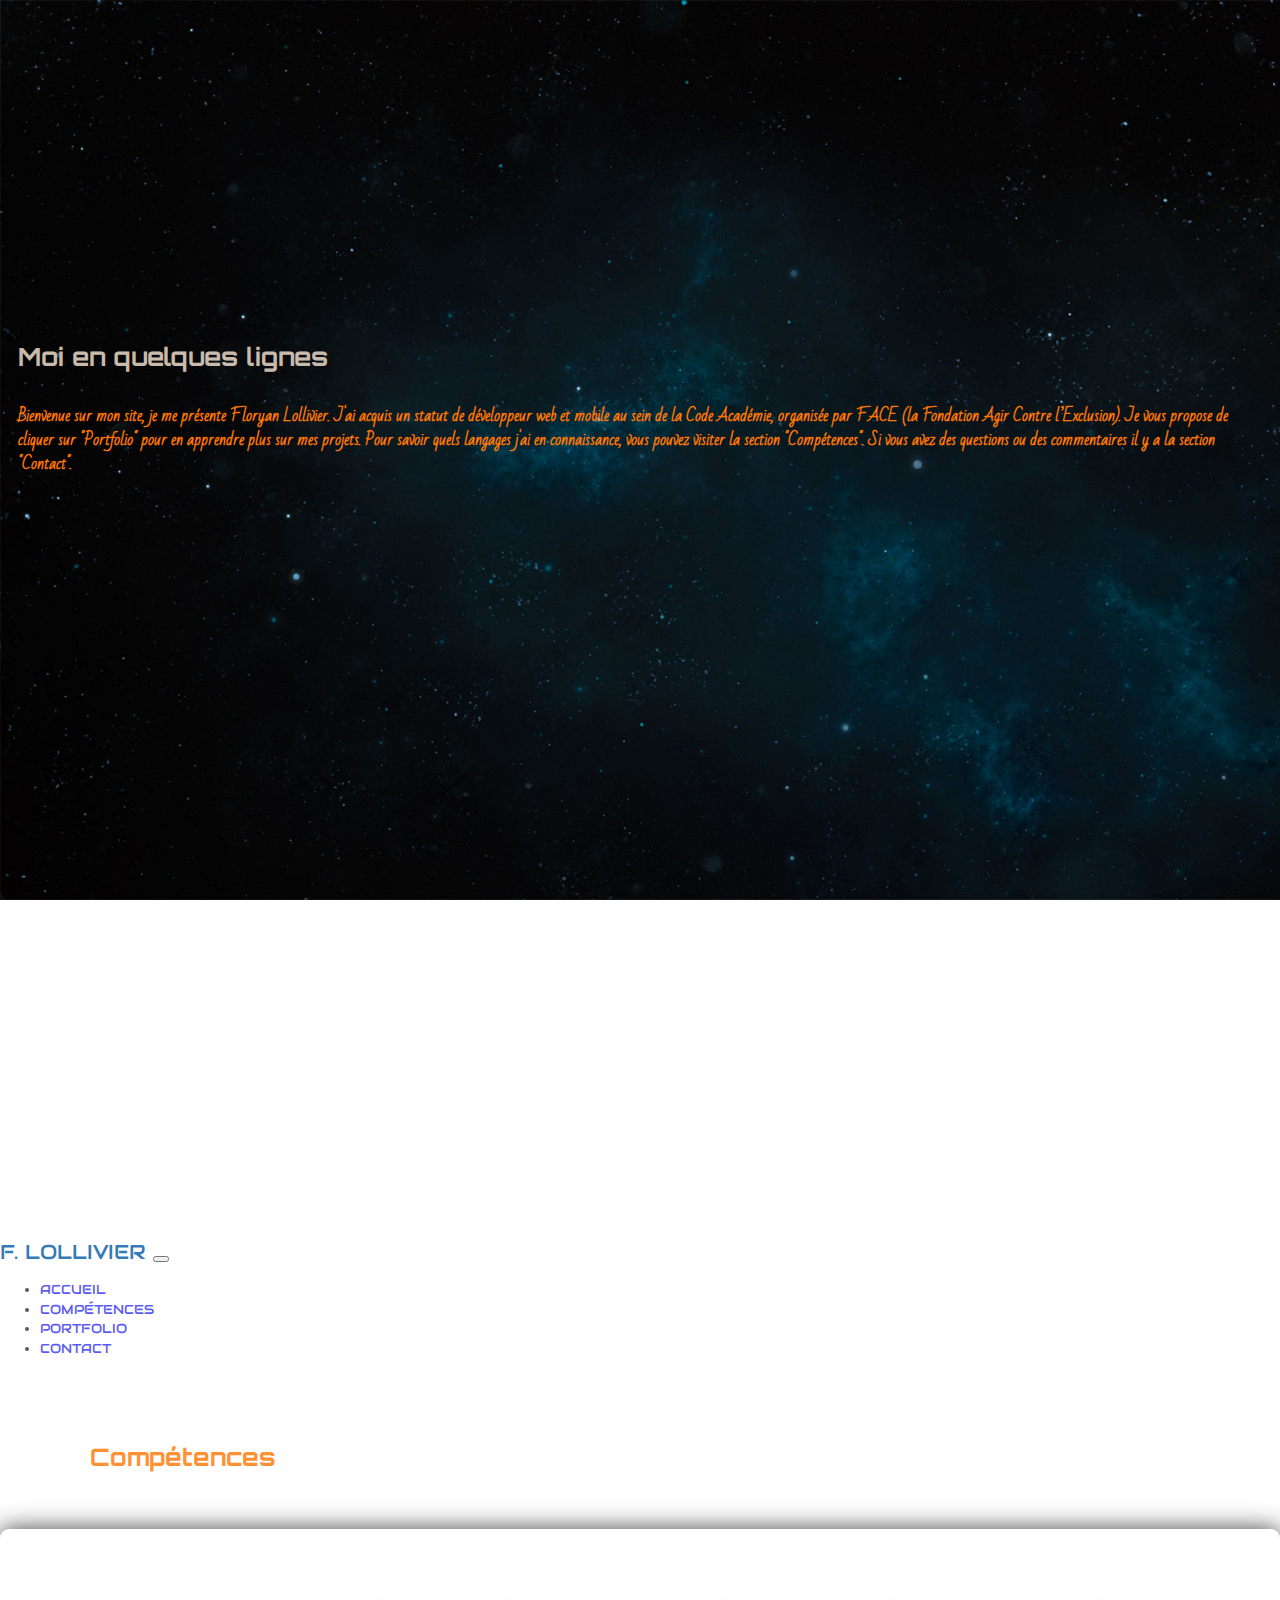
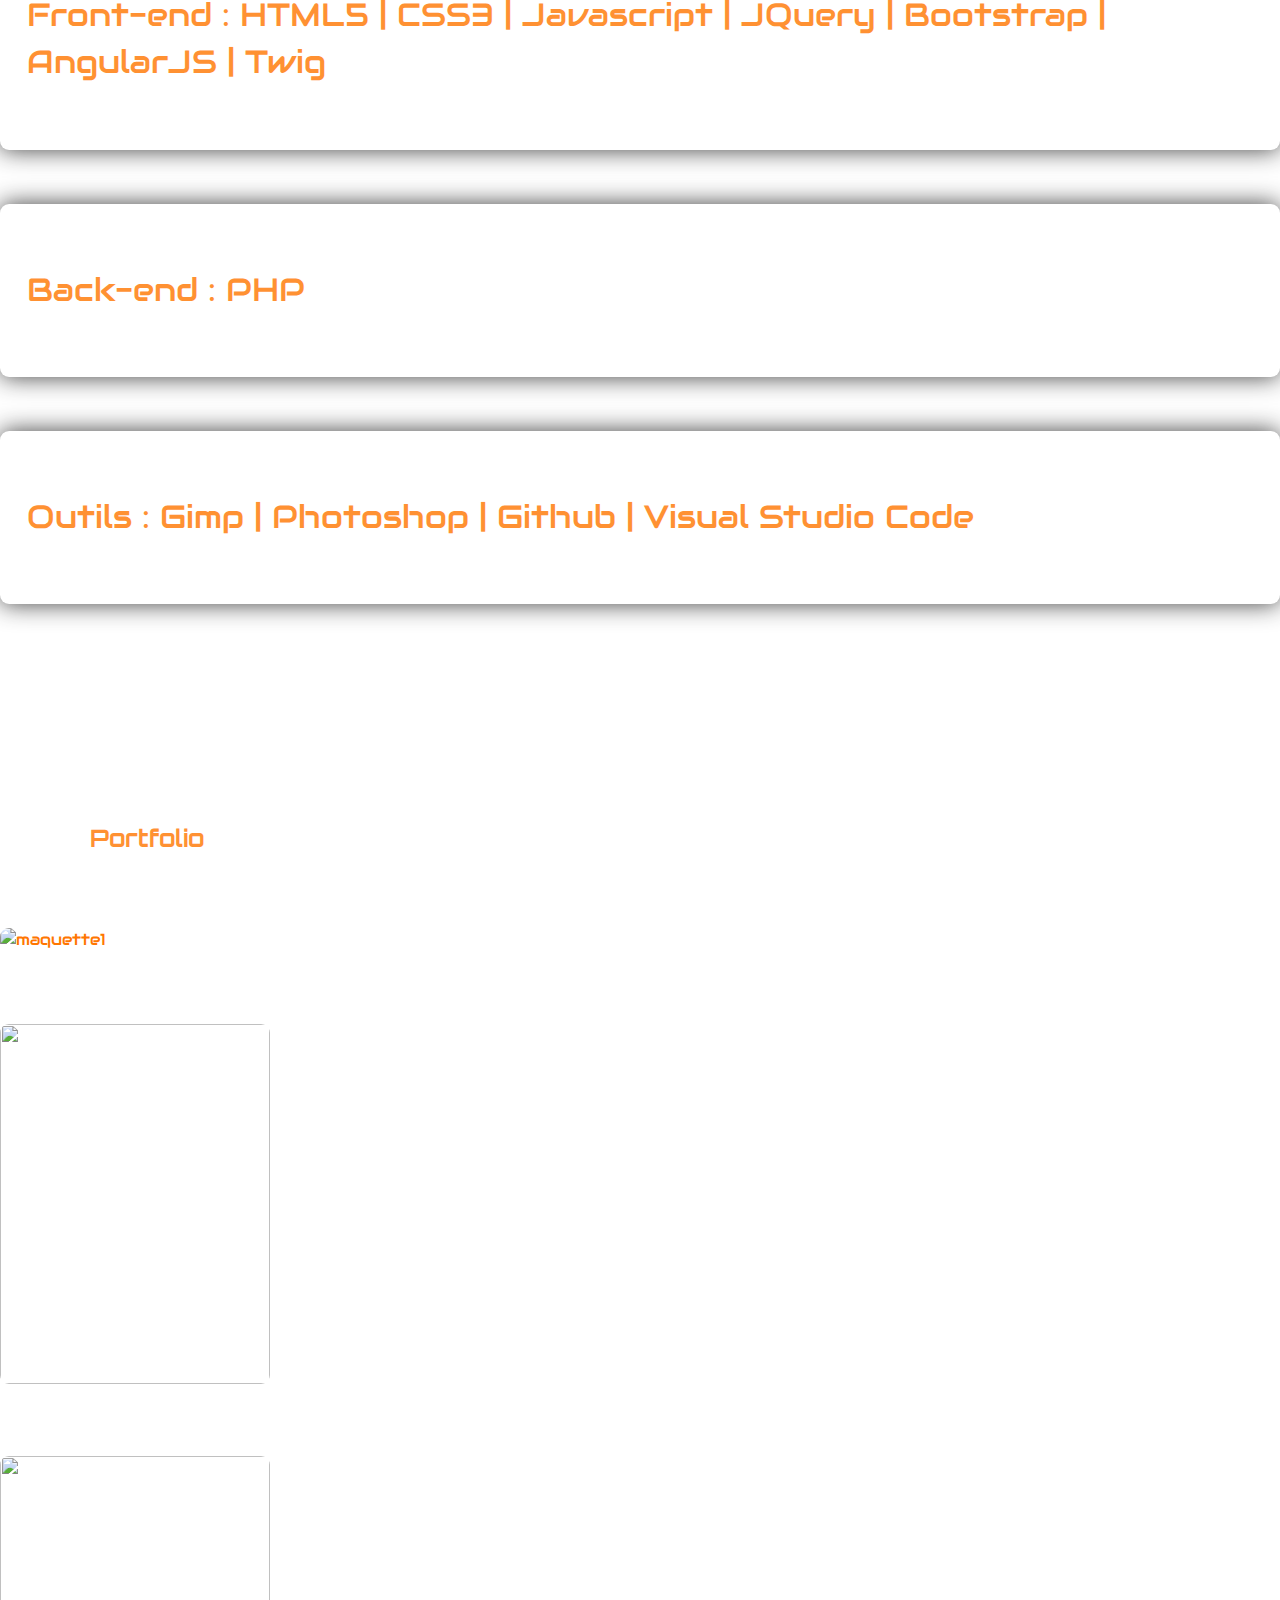
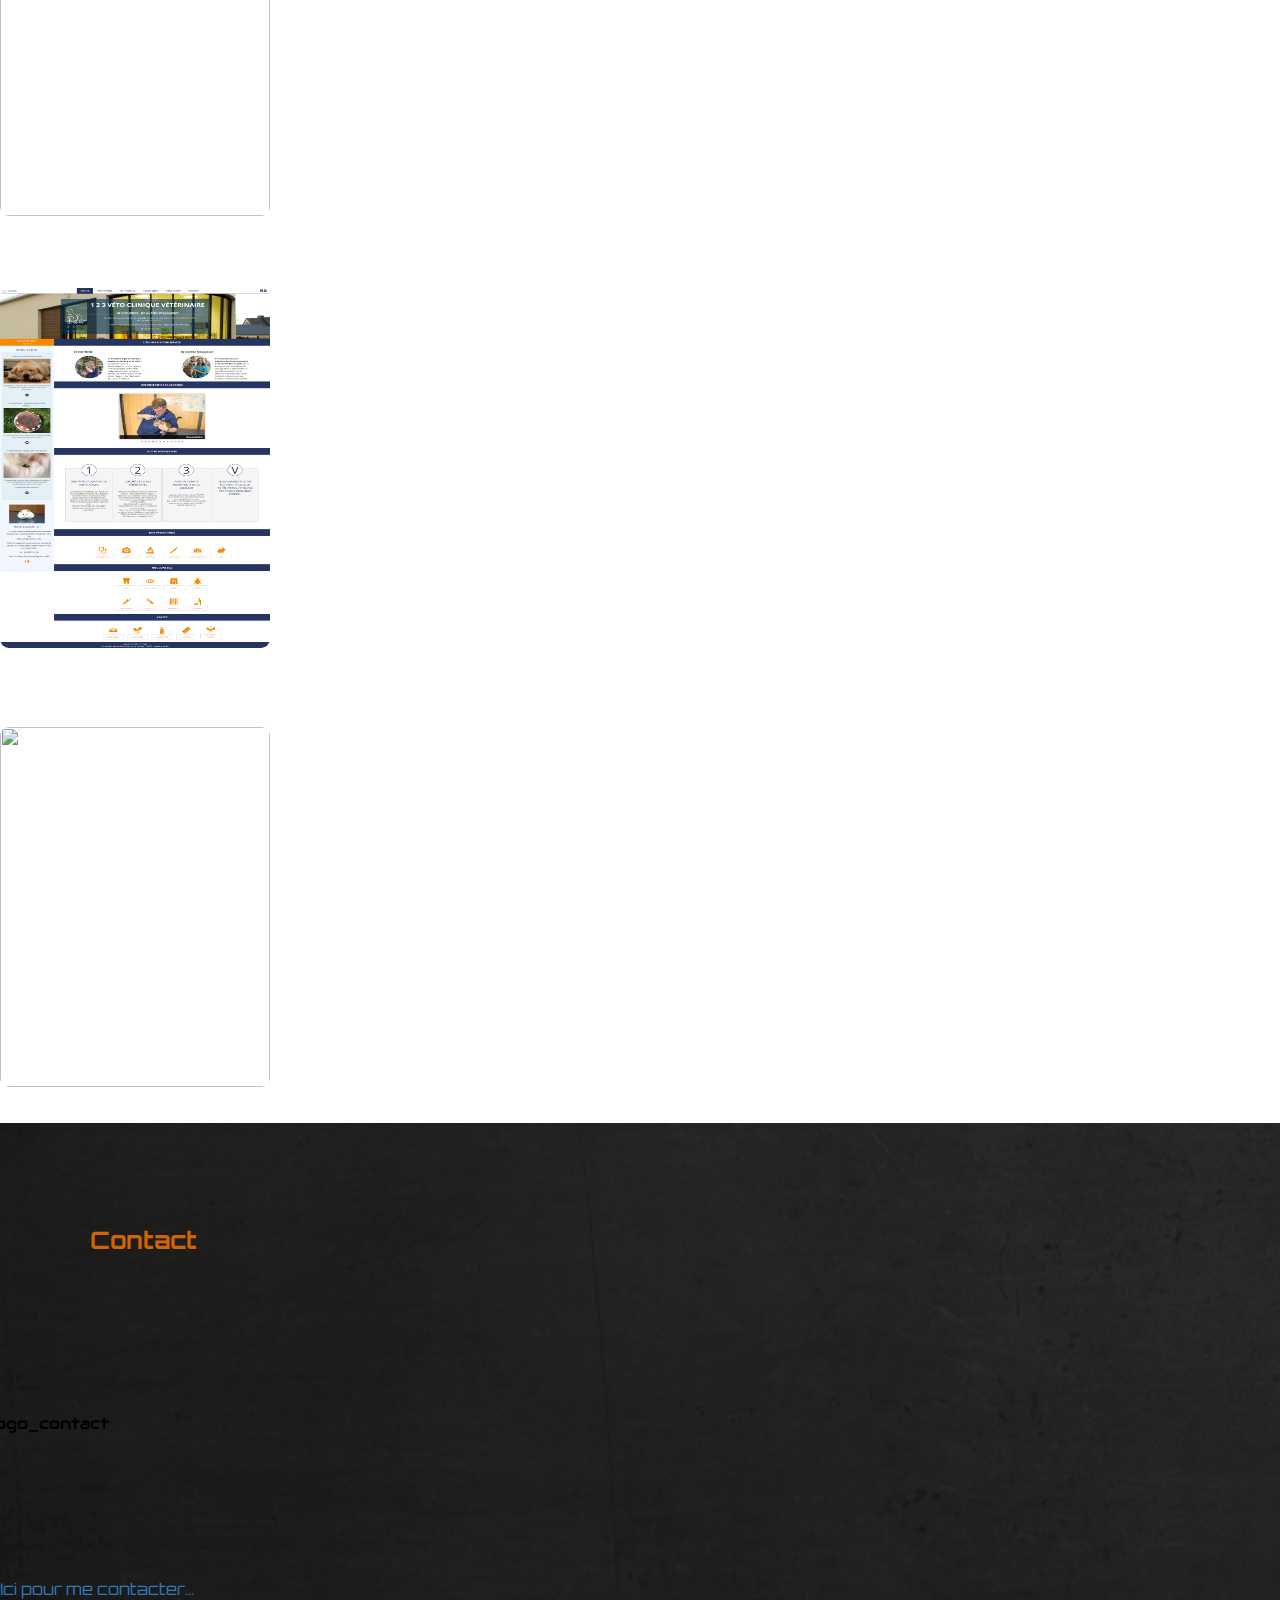
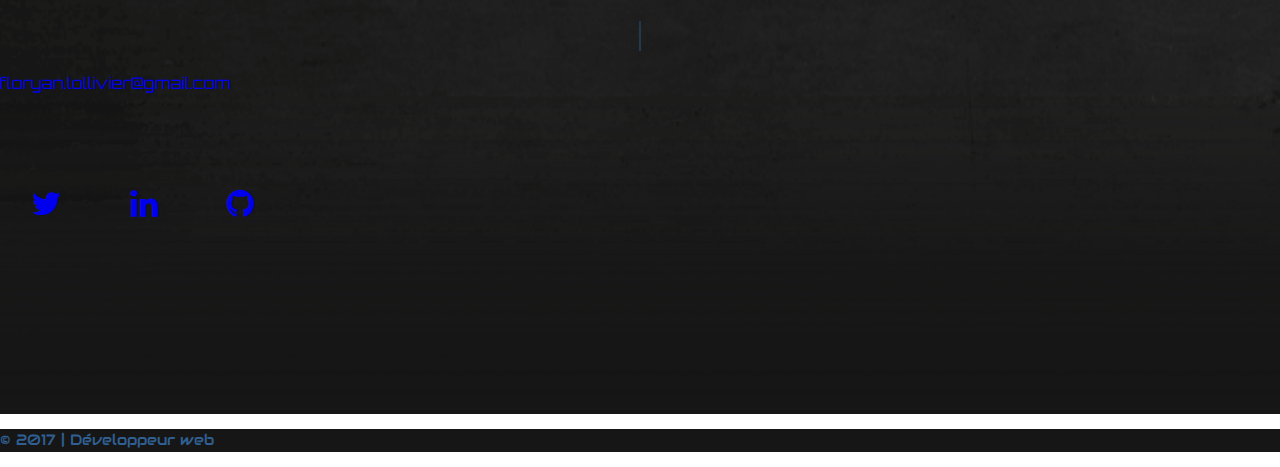
==== commit fe698fbc: "bug img 'contact' resolved" ====
--- a/index.html
+++ b/index.html
@@ -40,7 +40,7 @@
                     </button>
                 </div>
 
-                <div class="sticky side nav navbar-right col-lg-6 col-lg-pull-1" id="shownav">
+                <div class="sticky side nav navbar-right col-lg-7 col-lg-pull-2" id="shownav">
                     <ul class="nav navbar-nav navbar-right menu" id="test1">
                         <li class="navpadding js-section"><a href="#section1">Accueil</a></li>
                         <li class="navpadding js-section"><a href="#section2">Compétences</a></li>
@@ -143,14 +143,16 @@
         <div class="col-lg-10 col-lg-push-1 contact">
             <h2 class="col-xs-10 col-xs-push-1">Contact</h2>
                 <div class="block_contact text-center">
-                    <img src="elements\images\logo contact.png" alt="logo_contact" class="col-lg-4 col-lg-pull-5 contact_satellite">
-                    <p class="contactme">Ici pour me contacter...</p>
-                    <span class="vertical-line"></span>
-                    <p class="contactme"><a href="mailto:?to=floryan.lollivier@gmail.com" >floryan.lollivier@gmail.com</a></p>
-                    <p><a href="https://twitter.com/floryanlollivi1"><i class="fa fa-twitter fa-2x icon-so" aria-hidden="true"></i></a> 
-                        <a href="https://fr.linkedin.com/in/floryan-lollivier-2a4248122"><i class="fa fa-linkedin fa-2x icon-so" aria-hidden="true"></i></a>
-                        <a href="https://github.com/FloryanL"><i class="fa fa-github fa-2x icon-so" aria-hidden="true"></i></a>
-                    </p>
+                    <img src="elements\images\logo contact.png" alt="logo_contact" class="col-lg-4 col-lg-push-5 contact_satellite">
+                    <div class="col-lg-10 col-sm-push-1">
+                        <p class="contactme">Ici pour me contacter...</p>
+                        <span class="vertical-line"></span>
+                        <p class="contactme"><a href="mailto:?to=floryan.lollivier@gmail.com" >floryan.lollivier@gmail.com</a></p>
+                        <p><a href="https://twitter.com/floryanlollivi1"><i class="fa fa-twitter fa-2x icon-so" aria-hidden="true"></i></a> 
+                            <a href="https://fr.linkedin.com/in/floryan-lollivier-2a4248122"><i class="fa fa-linkedin fa-2x icon-so" aria-hidden="true"></i></a>
+                            <a href="https://github.com/FloryanL"><i class="fa fa-github fa-2x icon-so" aria-hidden="true"></i></a>
+                        </p>
+                    </div>
                 </div>
             <!-- formulaire 
             <form method="post" action="contact.php" class="col-lg-6 col-lg-push-3 col-sm-8 col-sm-push-2">
--- a/style.css
+++ b/style.css
@@ -297,11 +297,12 @@
     text-decoration: none;
 }
 .contact_satellite {
-    margin: 4% 0;
+    margin: 4% 0 4% 0;
     height: 150px;
     width: auto;
     background-size: cover;
     background-repeat: no-repeat;
+    display: none;
 }
 .contactme {
     color: #337ab7;
@@ -455,5 +456,17 @@
         padding-bottom: 0.5em;
         font-size: 25px;
     }
-    
-}
+    .contact_satellite {
+        margin: 2% 0 2% -2%;
+        height: 140px;;
+        width: auto;
+        display: block;
+    }
+    .contactme {
+        margin-top: 2vh;
+        font-size: 16px;
+    }
+    .icon-so {
+        margin: 6% 2.5%;
+    }
+}
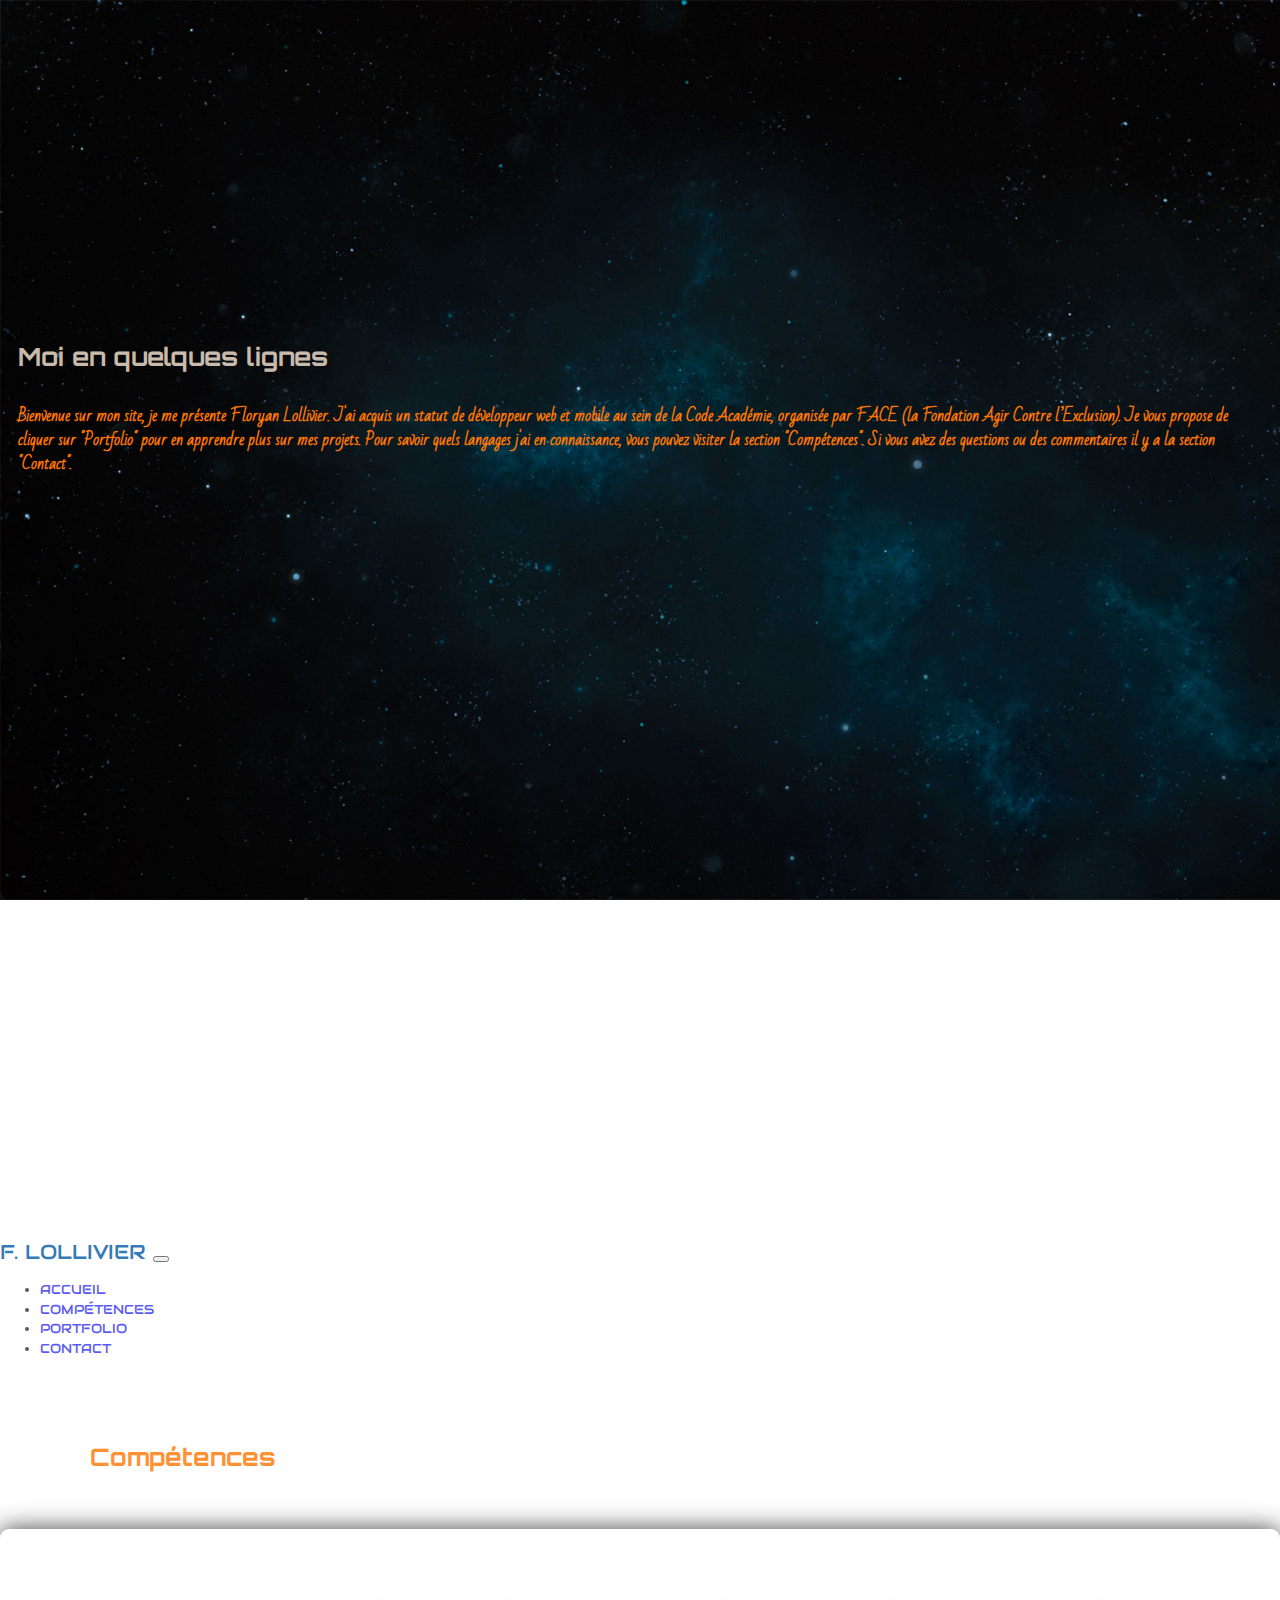
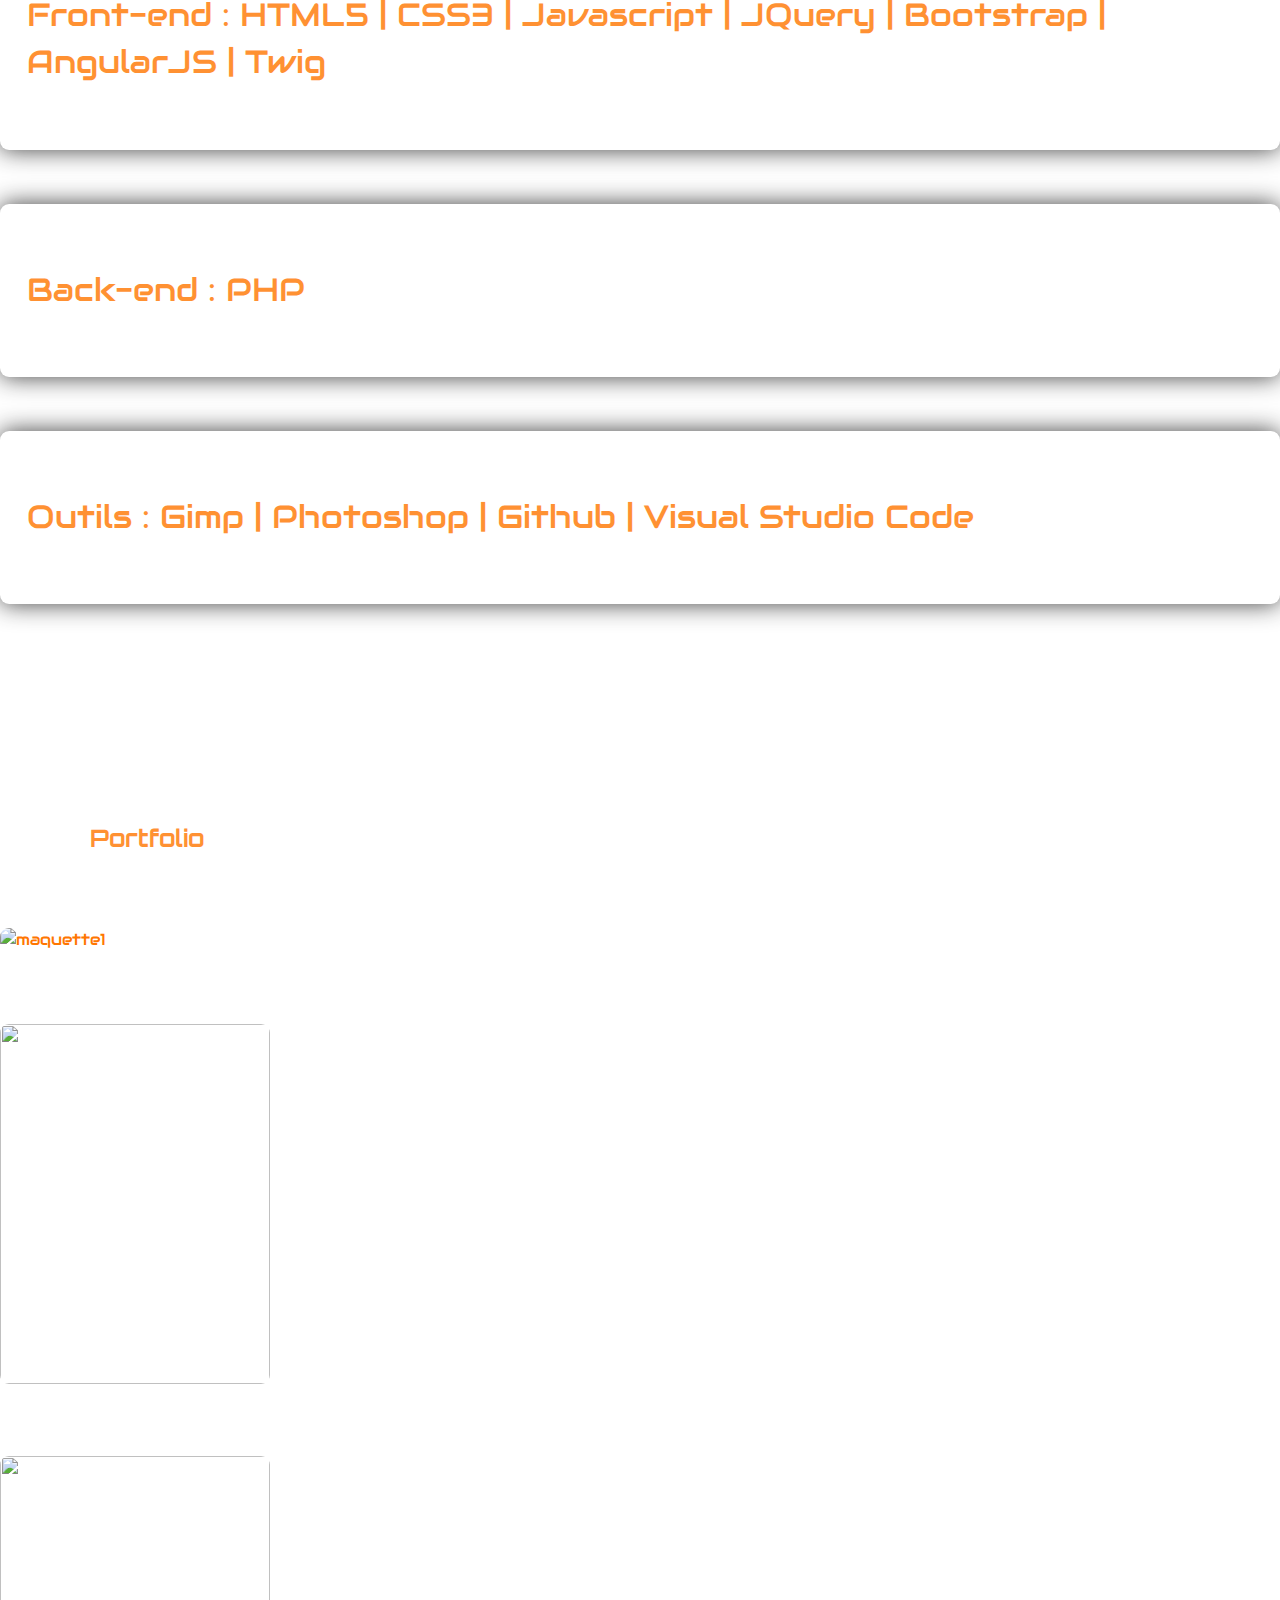
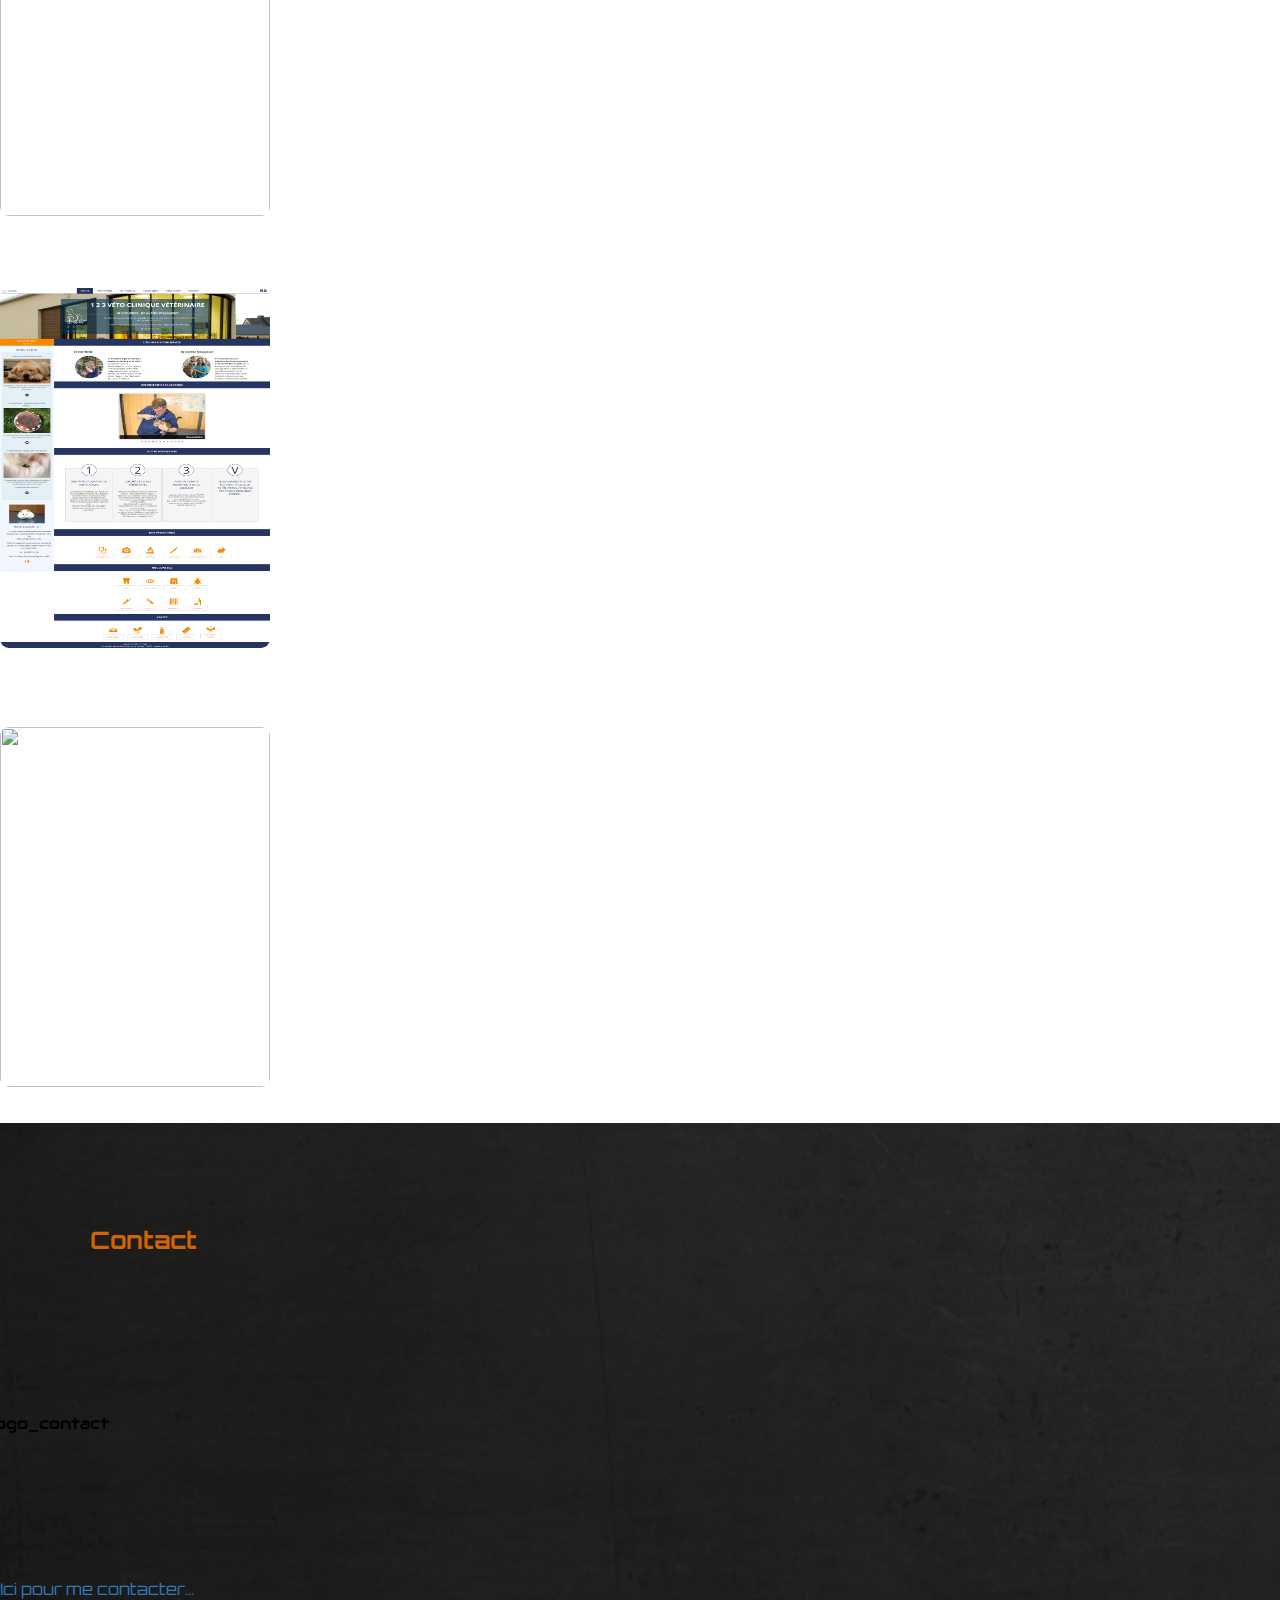
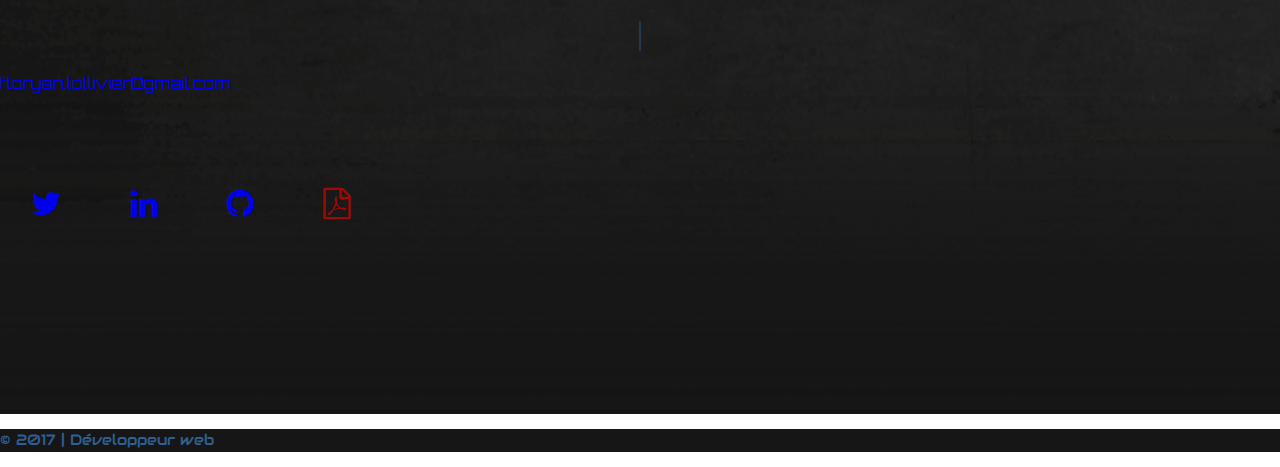
==== commit 505738c7: "add icone & file 'CV' in pdf" ====
--- a/index.html
+++ b/index.html
@@ -6,7 +6,8 @@
     <meta charset="UTF-8" />
     <link rel="stylesheet" type="text/css" href="elements/bootstrap/css/bootstrap.css" />
     <link rel="stylesheet" type="text/css" href="elements/font-awesome/css/font-awesome.min.css" />
-    <link rel="stylesheet" type="text/css" href="https://fonts.googleapis.com/css?family=Audiowide|Orbitron:400,700|Bad+Script" />
+    <link rel="stylesheet" type="text/css" href="https://fonts.googleapis.com/css?family=Audiowide|Orbitron:400,700|Bad+Script"
+    />
     <link rel="stylesheet" type="text/css" href="style.css" />
     <!--<link rel="stylesheet" type="text/css" href="elements/css/popup.css" />-->
     <meta name="viewport" content="width=device-width, initial-scale=1.0">
@@ -16,11 +17,12 @@
     <header class="container-fluid" id="section1">
         <div class="col-lg-6 col-lg-push-3 col-sm-8 col-sm-push-2 text-center accueil">
             <h1>Moi en quelques lignes</h1>
-            <p id="aboutme">Bienvenue sur mon site, je me présente Floryan Lollivier. J'ai acquis un statut de développeur
-                web et mobile au sein de la Code Académie, organisée par FACE (la Fondation Agir Contre l’Exclusion). Je
-                vous propose de cliquer sur "Portfolio" pour en apprendre plus sur mes projets. Pour savoir quels langages
-                j'ai en connaissance, vous pouvez visiter la section "Compétences". Si vous avez des questions ou des
-                commentaires il y a la section "Contact".</p>
+            <p id="aboutme">Bienvenue sur mon site, je me présente Floryan Lollivier. J'ai acquis un statut de développeur web et mobile
+                au sein de la Code Académie, organisée par FACE (la Fondation Agir Contre l’Exclusion). Je vous propose de
+                cliquer sur "Portfolio" pour en apprendre plus sur mes projets. Pour savoir quels langages j'ai en connaissance,
+                vous pouvez visiter la section "Compétences". Si vous avez des questions ou des commentaires il y a la section
+                "Contact".
+            </p>
         </div>
     </header>
 
@@ -28,11 +30,12 @@
         <nav id="sticky" class="navbar navbar-fixed-top" role="navigation">
             <div class="container-fluid">
                 <div class="navbar-header">
-					<!--<a class="navbar-brand" href="#">
+                    <!--<a class="navbar-brand" href="#">
         				<img alt="" src=""></a>-->
-					<a class="navbar-brand name" href="#">F. Lollivier</a>
+                    <a class="navbar-brand name" href="#">F. Lollivier</a>
 
-                    <button type="button" class="navbar-toggle" data-toggle="collapse" data-target="#test1" aria-expanded="false" aria-controls="#sticky" onclick="navisib('shownav');">
+                    <button type="button" class="navbar-toggle" data-toggle="collapse" data-target="#test1" aria-expanded="false" aria-controls="#sticky"
+                        onclick="navisib('shownav');">
 						<span class="sr-only">Toggle navigation</span>
 						<span class="icon-bar"></span>
 						<span class="icon-bar"></span>
@@ -102,8 +105,8 @@
                             <span class="js-popup-close close">X</span>
                             <img src="elements\images\maquette3.png" data-title="test" class="folio" />
                             <div id="caption">
-                                <p class="description">Voici le 3ème projet que j'ai réalisé <a href="elements/portfolio/Projet_bootstrap/index.html" class="linkfolio"
-                                        target="_blank">ici</a>. <br> (langages utilisés : html/css & Bootstrap)</p>
+                                <p class="description">Voici le 3ème projet que j'ai réalisé <a href="elements/portfolio/Projet_bootstrap/index.html"
+                                        class="linkfolio" target="_blank">ici</a>. <br> (langages utilisés : html/css & Bootstrap)</p>
                             </div>
                         </div>
                     </div>
@@ -116,8 +119,8 @@
                             <span class="js-popup-close close">X</span>
                             <img src="elements\images\123veto.png" data-title="test" class="folio" />
                             <div id="caption">
-                                <p class="description">Voici un site internet que j'ai réalisé avec d'autres développeurs pour des 
-                                    clients vétérinaires <a href="http://123-veto.fr/" class="linkfolio" target="_blank">ici</a>. 
+                                <p class="description">Voici un site internet que j'ai réalisé avec d'autres développeurs pour des clients vétérinaires
+                                    <a href="http://123-veto.fr/" class="linkfolio" target="_blank">ici</a>.
                                     <br> (langages utilisés : wordpress & php)</p>
                             </div>
                         </div>
@@ -131,8 +134,9 @@
                             <span class="js-popup-close close">X</span>
                             <img src="elements\images\ED2_maquette1.png" data-title="test" class="folio" />
                             <div id="caption">
-                                <p class="description">Voici le 4ème projet que j'ai réalisé <a href="elements/portfolio/Elite-dangerous/index.html" class="linkfolio" target="_blank">ici</a>. 
-                                    <br> (langages utilisés : html/css & Bootstrap)</p>
+                                <p class="description">Voici le 4ème projet que j'ai réalisé <a href="elements/portfolio/Elite-dangerous/index.html"
+                                        class="linkfolio" target="_blank">ici</a>.
+                                    <br> (langages utilisés : html/css/sass & Bootstrap)</p>
                             </div>
                         </div>
                     </div>
@@ -142,18 +146,20 @@
     <section class="container-fluid" id="section4">
         <div class="col-lg-10 col-lg-push-1 contact">
             <h2 class="col-xs-10 col-xs-push-1">Contact</h2>
-                <div class="block_contact text-center">
-                    <img src="elements\images\logo contact.png" alt="logo_contact" class="col-lg-4 col-lg-push-5 contact_satellite">
-                    <div class="col-lg-10 col-sm-push-1">
-                        <p class="contactme">Ici pour me contacter...</p>
-                        <span class="vertical-line"></span>
-                        <p class="contactme"><a href="mailto:?to=floryan.lollivier@gmail.com" >floryan.lollivier@gmail.com</a></p>
-                        <p><a href="https://twitter.com/floryanlollivi1"><i class="fa fa-twitter fa-2x icon-so" aria-hidden="true"></i></a> 
-                            <a href="https://fr.linkedin.com/in/floryan-lollivier-2a4248122"><i class="fa fa-linkedin fa-2x icon-so" aria-hidden="true"></i></a>
-                            <a href="https://github.com/FloryanL"><i class="fa fa-github fa-2x icon-so" aria-hidden="true"></i></a>
-                        </p>
-                    </div>
+            <div class="block_contact text-center">
+                <img src="elements\images\logo contact.png" alt="logo_contact" class="col-lg-4 col-lg-push-5 contact_satellite">
+                <div class="col-lg-10 col-sm-push-1">
+                    <p class="contactme">Ici pour me contacter...</p>
+                    <span class="vertical-line"></span>
+                    <p class="contactme"><a href="mailto:?to=floryan.lollivier@gmail.com">floryan.lollivier@gmail.com</a></p>
+                    <p>
+                        <a href="https://twitter.com/floryanlollivi1"><i class="fa fa-twitter fa-2x icon-so" aria-hidden="true"></i></a>
+                        <a href="https://fr.linkedin.com/in/floryan-lollivier-2a4248122"><i class="fa fa-linkedin fa-2x icon-so" aria-hidden="true"></i></a>
+                        <a href="https://github.com/FloryanL"><i class="fa fa-github fa-2x icon-so" aria-hidden="true"></i></a>
+                        <a href="elements/images/CV-pdf/CV-Lollivier Florian.pdf"><i class="fa fa-file-pdf-o fa-2x icon-so pdf" aria-hidden="true"></i></a>
+                    </p>
                 </div>
+            </div>
             <!-- formulaire 
             <form method="post" action="contact.php" class="col-lg-6 col-lg-push-3 col-sm-8 col-sm-push-2">
                 <input type="text" name="nom" id="nom" placeholder="Votre Nom " size="15" maxlength="10" class="text-center col-sm-10 col-sm-push-1" required />
@@ -172,9 +178,9 @@
 
 </body>
 
-    <script type="text/javascript" src="elements/bootstrap/js/jquery-3.1.0.min.js"></script>
-    <script type="text/javascript" src="elements/js/lib/jquery-ui.min.js"></script>
-    <!--<script type="text/javascript" src="elements/js/lib/jquery.popup.min.js"></script>-->
-    <script type="text/javascript" src="elements/js/script.js"></script>
+<script type="text/javascript" src="elements/bootstrap/js/jquery-3.1.0.min.js"></script>
+<script type="text/javascript" src="elements/js/lib/jquery-ui.min.js"></script>
+<!--<script type="text/javascript" src="elements/js/lib/jquery.popup.min.js"></script>-->
+<script type="text/javascript" src="elements/js/script.js"></script>
 
 </html>--- a/style.css
+++ b/style.css
@@ -290,7 +290,7 @@
     margin-bottom: 8vh;
 }
 .block_contact {
-    margin-top: 12%;
+    margin-top: 20%;
 }
 .contact a:hover {
     color: #DAA520;
@@ -319,6 +319,9 @@
 }
 .icon-so {
     margin: 2.5% 1.5%;
+}
+.pdf {
+    color: #A10707;
 }
 /*
 form {
@@ -413,9 +416,11 @@
         text-align: center;
     }
     .contact_satellite {
+        margin-left: 12.5vh;
         margin-bottom: 5vh;
         height: 100px;
         width: auto;
+        display: block;
     }
     .contactme {
         margin-top: 2vh;
@@ -456,6 +461,9 @@
         padding-bottom: 0.5em;
         font-size: 25px;
     }
+    .block_contact {
+        margin-top: 12%;
+    }
     .contact_satellite {
         margin: 2% 0 2% -2%;
         height: 140px;;
